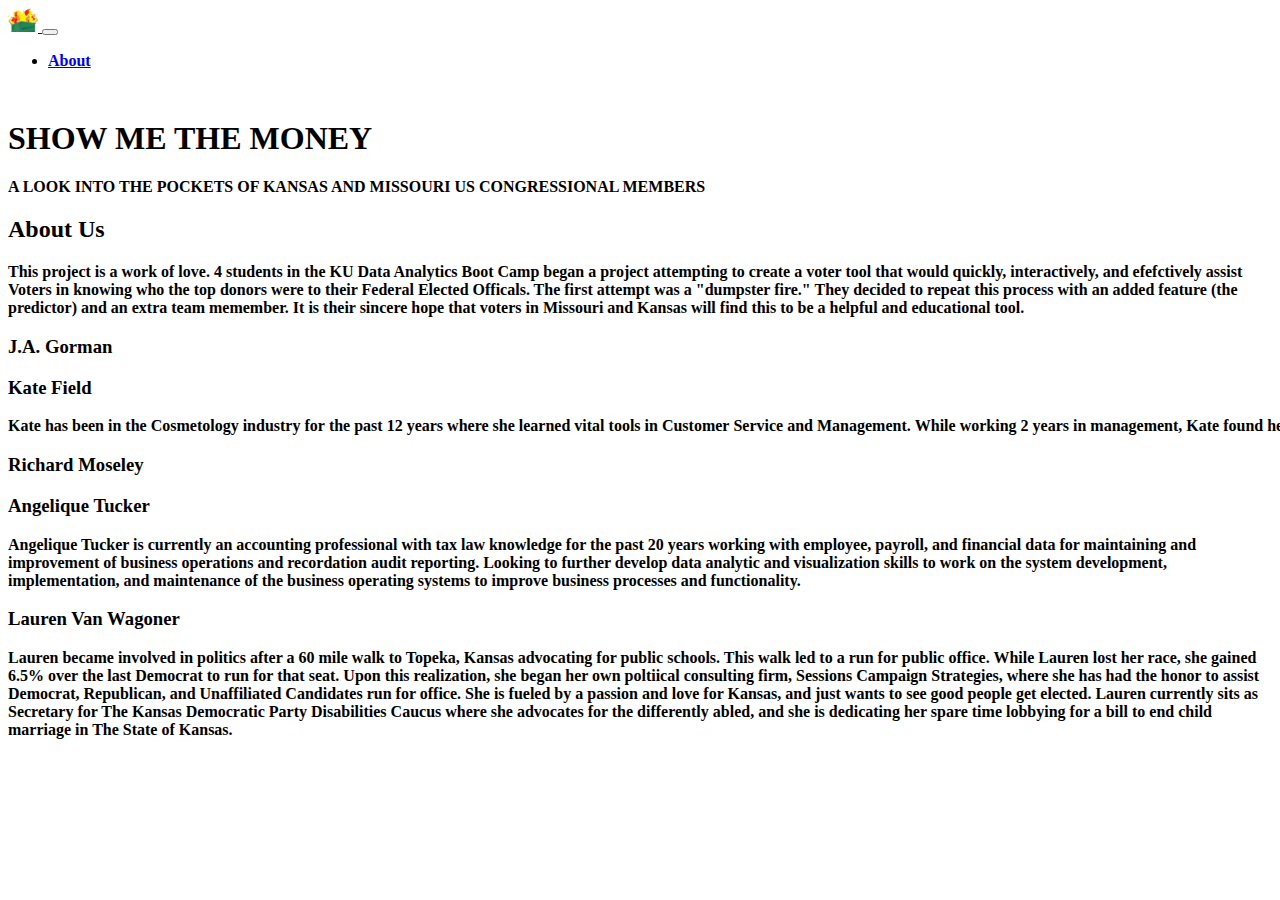
==== about.html @ cd2e0ce5 "Merge pull request #20 from jagorman/angtucker5-patch-1" ====
<!DOCTYPE html>
<html lang="en">

<head>
  <meta charset="UTF-8">
  <title>About Us</title>
  <link href="https://cdn.jsdelivr.net/npm/bootstrap@5.0.2/dist/css/bootstrap.min.css" rel="stylesheet"
    integrity="sha384-EVSTQN3/azprG1Anm3QDgpJLIm9Nao0Yz1ztcQTwFspd3yD65VohhpuuCOmLASjC" crossorigin="anonymous">
  <link rel="stylesheet" href="config/style.css">
</head>

<body class="container-fluid">
  <div class="row" id="header">
  
  <div class="background-color"></div> 
    <nav class="navbar navbar-expand-md navbar-dark fixed-top bg-dark">
      <a class="navbar-brand" href="https://github.com/jagorman/follow-the-money-2.0"> 
        <img src="assets/dumpsterfire.jpg" alt="" width="30" height="24">
      </a>
      <button class="navbar-toggler" type="button" data-toggle="collapse" data-target="#navbarCollapse"
        aria-controls="navbarCollapse" aria-expanded="false" aria-label="Toggle navigation">
        <span class="navbar-toggler-icon"></span>
      </button>
      <div class="collapse navbar-collapse" id="navbarCollapse">
        <ul class="navbar-nav mr-auto">
          <li class="nav-item active">
            <a class="nav-link" href="#"> <span class="sr-only">About</span></a>
          </li>
        </ul>
      </div>
    </nav>
  </div>
  <div class="row">
    <div class= "col-12">
    <div class="jumbotron jumbotron-fluid">
      <div class="container">
        <h1 class="display-4 input-position text-center">SHOW ME THE MONEY</h1>
        <p class="lead input-position text-center">A LOOK INTO THE POCKETS OF KANSAS AND MISSOURI US CONGRESSIONAL
          MEMBERS</p>
      </div>
    </div>
    </div>
  </div>

<script src="https://code.jquery.com/jquery-3.3.1.slim.min.js"
    integrity="sha384-q8i/X+965DzO0rT7abK41JStQIAqVgRVzpbzo5smXKp4YfRvH+8abtTE1Pi6jizo"
    crossorigin="anonymous"></script>
  <script src="https://cdnjs.cloudflare.com/ajax/libs/popper.js/1.14.7/umd/popper.min.js"
    integrity="sha384-UO2eT0CpHqdSJQ6hJty5KVphtPhzWj9WO1clHTMGa3JDZwrnQq4sF86dIHNDz0W1"
    crossorigin="anonymous"></script>
  <script src="https://stackpath.bootstrapcdn.com/bootstrap/4.3.1/js/bootstrap.min.js"
    integrity="sha384-JjSmVgyd0p3pXB1rRibZUAYoIIy6OrQ6VrjIEaFf/nJGzIxFDsf4x0xIM+B07jRM"
    crossorigin="anonymous"></script>
</body>
<h2>About Us</h2>
<p>This project is a work of love. 4 students in the KU Data Analytics Boot Camp began a project attempting to create a voter tool that would quickly, interactively, and efefctively assist Voters in knowing who the top donors were to their Federal Elected Officals. The first attempt was a "dumpster fire." They decided to repeat this process with an added feature (the predictor) and an extra team memember. It is their sincere hope that voters in Missouri and Kansas will find this to be a helpful and educational tool.</p>

<h3>J.A. Gorman</h3>
<p></p>
<h3>Kate Field</h3>
<p>Kate has been in the Cosmetology industry for the past 12 years where she learned vital tools in Customer Service and Management. While working 2 years in management, Kate found her passion for Data Analytics and decided to focus solely on pursuing school.</p>
<h3>Richard Moseley</h3>
<p></p>
<h3>Angelique Tucker</h3>
<p>Angelique Tucker is currently an accounting professional with tax law knowledge for the past 20 years working with employee, payroll, and financial data for maintaining and improvement of business operations and recordation audit reporting. Looking to further develop data analytic and visualization skills to work on the system development, implementation, and maintenance of the business operating systems to improve business processes and functionality. </p>
<h3>Lauren Van Wagoner</h3>
<p>Lauren became involved in politics after a 60 mile walk to Topeka, Kansas advocating for public schools. This walk led to a run for public office. While Lauren lost her race, she gained 6.5% over the last Democrat to run for that seat. Upon this realization, she began her own poltiical consulting firm, Sessions Campaign Strategies, where she has had the honor to assist Democrat, Republican, and Unaffiliated Candidates run for office. She is fueled by a passion and love for Kansas, and just wants to see good people get elected. Lauren currently sits as Secretary for The Kansas Democratic Party Disabilities Caucus where she advocates for the differently abled, and she is dedicating her spare time lobbying for a bill to end child marriage in The State of Kansas.</p>
</html>
</body>

</html>
---- config/style.css ----
* {
    box-sizing: border-box;
    font-family: georgia, serif;
    font-weight: bold;
  }

#header {
  
  margin-bottom: 50px;
  }


#index-header {
  color: #c0bfbe;
  font-weight: bold;
}  


#background {
  background-color: #b13019 ; 
  background-position:  center;
  background-repeat:  fill;
  position: center;
  top: 30;
  left: 30;
  width: 100%;
  height: 100%;
  }  

#navtext {
 color: #c0bfbe;
}

#th, td {
    font-size: 10px;
  }

img {
  max-width: 100%;
}

#footer {
  height: 50px;
}

#footer-content {
  text-align: right;
  color: #c0bfbe;
  height: 50px; 
  padding: 8px;
}
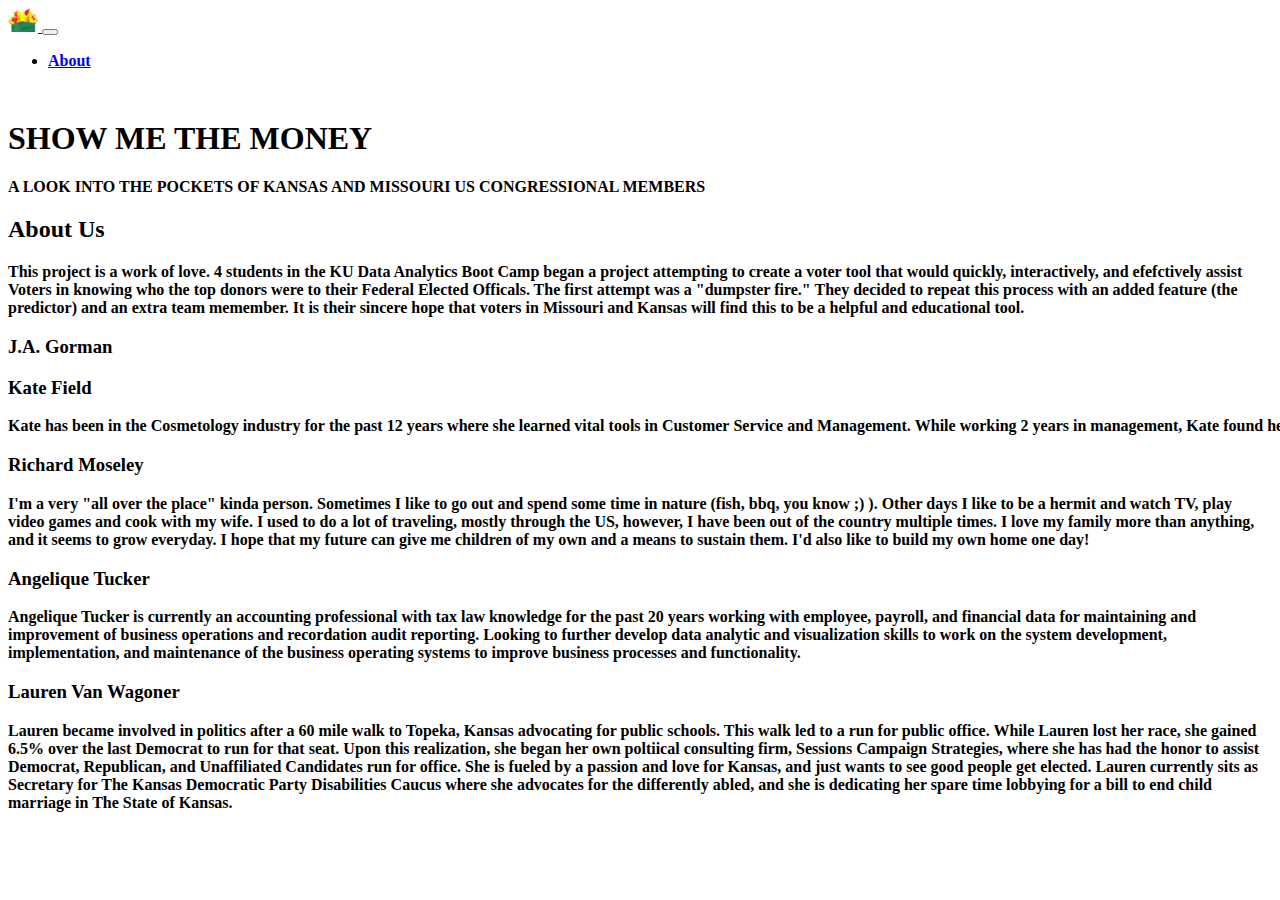
==== commit b4777b9c: "Merge pull request #21 from jagorman/kate2" ====
--- a/about.html
+++ b/about.html
@@ -60,7 +60,8 @@
 <h3>Kate Field</h3>
 <p>Kate has been in the Cosmetology industry for the past 12 years where she learned vital tools in Customer Service and Management. While working 2 years in management, Kate found her passion for Data Analytics and decided to focus solely on pursuing school.</p>
 <h3>Richard Moseley</h3>
-<p></p>
+<p>I'm a very "all over the place" kinda person. Sometimes I like to go out and spend some time in nature (fish, bbq, you know ;) ). Other days I like to be a hermit and watch TV, play video games and cook with my wife.
+  I used to do a lot of traveling, mostly through the US, however, I have been out of the country multiple times. I love my family more than anything, and it seems to grow everyday. I hope that my future can give me children of my own and a means to sustain them. I'd also like to build my own home one day!</p>
 <h3>Angelique Tucker</h3>
 <p>Angelique Tucker is currently an accounting professional with tax law knowledge for the past 20 years working with employee, payroll, and financial data for maintaining and improvement of business operations and recordation audit reporting. Looking to further develop data analytic and visualization skills to work on the system development, implementation, and maintenance of the business operating systems to improve business processes and functionality. </p>
 <h3>Lauren Van Wagoner</h3>
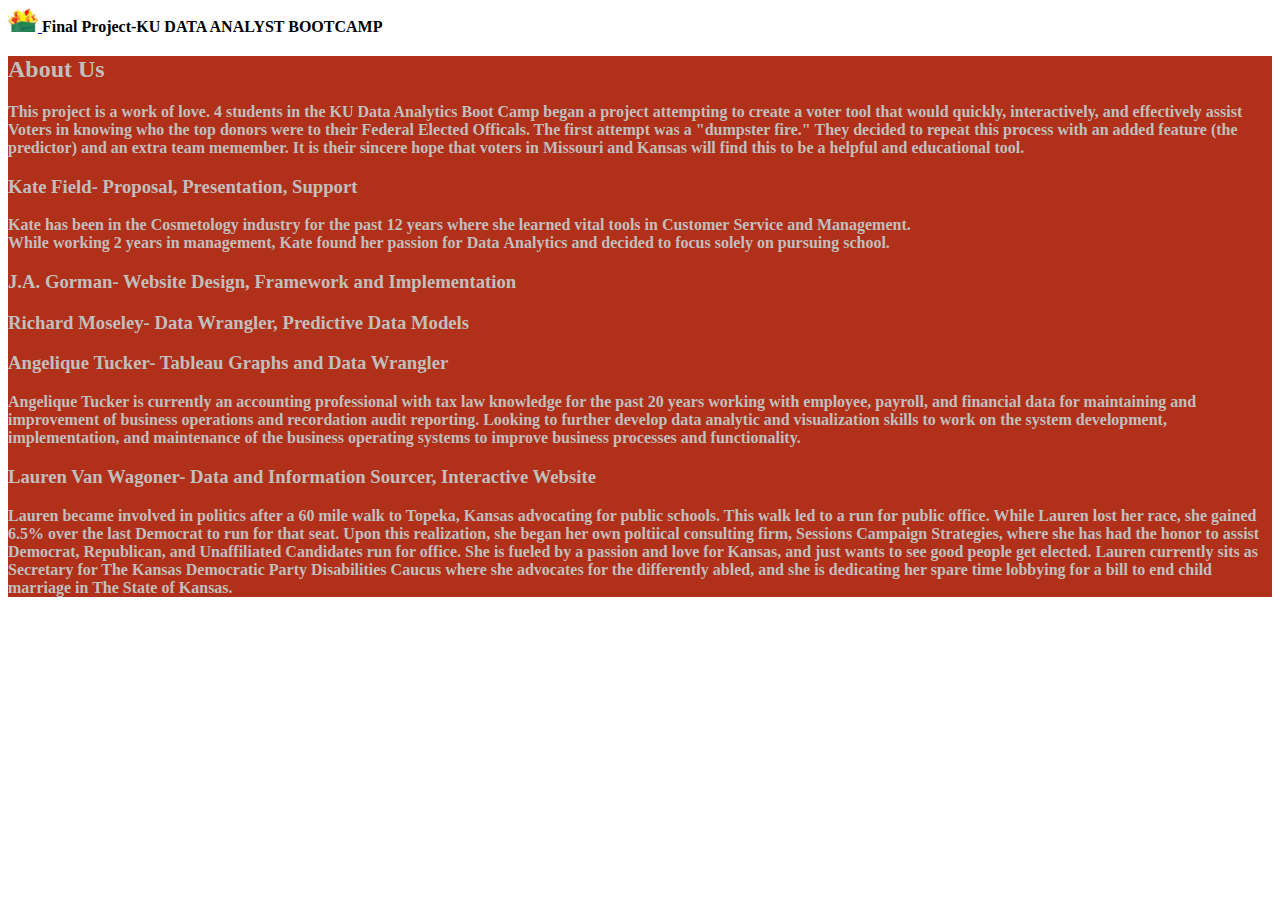
==== commit 81ced993: "updated about me fixed coding errors cleaned up code added test file" ====
--- a/about.html
+++ b/about.html
@@ -9,40 +9,69 @@
   <link rel="stylesheet" href="config/style.css">
 </head>
 
-<body class="container-fluid">
-  <div class="row" id="header">
-  
-  <div class="background-color"></div> 
-    <nav class="navbar navbar-expand-md navbar-dark fixed-top bg-dark">
-      <a class="navbar-brand" href="https://github.com/jagorman/follow-the-money-2.0"> 
+
+<body class="container-fixed">
+
+  <body class="container-fixed">
+    <nav class="navbar navbar-light bg-light justify-content-between">
+      <a class="navbar-brand" href="https://github.com/jagorman/follow-the-money-2.0">
         <img src="assets/dumpsterfire.jpg" alt="" width="30" height="24">
       </a>
-      <button class="navbar-toggler" type="button" data-toggle="collapse" data-target="#navbarCollapse"
-        aria-controls="navbarCollapse" aria-expanded="false" aria-label="Toggle navigation">
-        <span class="navbar-toggler-icon"></span>
-      </button>
-      <div class="collapse navbar-collapse" id="navbarCollapse">
-        <ul class="navbar-nav mr-auto">
-          <li class="nav-item active">
-            <a class="nav-link" href="#"> <span class="sr-only">About</span></a>
-          </li>
-        </ul>
+      <a class="navbar-brand">Final Project-KU DATA ANALYST BOOTCAMP</a>
+    </nav>
+  </body>
+
+  <body>
+    <div id="background">
+
+      <div id="body">
+        <h2>About Us</h2>
+        <p>This project is a work of love. 4 students in the KU Data Analytics Boot Camp began a project attempting to
+          create
+          a voter tool that would quickly, interactively, and effectively assist Voters in knowing who the top donors
+          were to their Federal Elected Officals.
+          The first attempt was a "dumpster fire." They decided to repeat this process with an added feature (the
+          predictor) and an extra team memember.
+          It is their sincere hope that voters in Missouri and Kansas will find this to be a helpful and educational
+          tool.
+        </p>
+
+
+        <h3>Kate Field- Proposal, Presentation, Support</h3>
+        <p>
+          Kate has been in the Cosmetology industry for the past 12 years where she learned vital tools in Customer Service and Management. 
+          While working 2 years in management, Kate found her passion for Data Analytics and decided to focus solely on pursuing school.
+        </p>
+
+        <h3>J.A. Gorman- Website Design, Framework and Implementation</h3>
+        <p> </p>
+
+
+        <h3>Richard Moseley- Data Wrangler, Predictive Data Models</h3>
+        <p></p>
+
+        <h3>Angelique Tucker- Tableau Graphs and Data Wrangler</h3>
+        <p>Angelique Tucker is currently an accounting professional with tax law knowledge for the past 20 years working
+          with employee, payroll, and financial data
+          for maintaining and improvement of business operations and recordation audit reporting. Looking to further
+          develop data analytic and visualization skills
+          to work on the system development, implementation, and maintenance of the business operating systems to
+          improve business processes and functionality. </p>
+
+        <h3>Lauren Van Wagoner- Data and Information Sourcer, Interactive Website</h3>
+        <p>Lauren became involved in politics after a 60 mile walk to Topeka, Kansas advocating for public schools. This
+          walk led to a run for public office.
+          While Lauren lost her race, she gained 6.5% over the last Democrat to run for that seat. Upon this
+          realization, she began her own poltiical consulting firm, Sessions Campaign Strategies,
+          where she has had the honor to assist Democrat, Republican, and Unaffiliated Candidates run for office. She is
+          fueled by a passion and love for Kansas,
+          and just wants to see good people get elected. Lauren currently sits as Secretary for The Kansas Democratic
+          Party Disabilities Caucus where she advocates for the differently abled,
+          and she is dedicating her spare time lobbying for a bill to end child marriage in The State of Kansas.</p>
+
       </div>
-    </nav>
-  </div>
-  <div class="row">
-    <div class= "col-12">
-    <div class="jumbotron jumbotron-fluid">
-      <div class="container">
-        <h1 class="display-4 input-position text-center">SHOW ME THE MONEY</h1>
-        <p class="lead input-position text-center">A LOOK INTO THE POCKETS OF KANSAS AND MISSOURI US CONGRESSIONAL
-          MEMBERS</p>
-      </div>
-    </div>
-    </div>
-  </div>
-
-<script src="https://code.jquery.com/jquery-3.3.1.slim.min.js"
+  </body>
+  <script src="https://code.jquery.com/jquery-3.3.1.slim.min.js"
     integrity="sha384-q8i/X+965DzO0rT7abK41JStQIAqVgRVzpbzo5smXKp4YfRvH+8abtTE1Pi6jizo"
     crossorigin="anonymous"></script>
   <script src="https://cdnjs.cloudflare.com/ajax/libs/popper.js/1.14.7/umd/popper.min.js"
@@ -51,22 +80,6 @@
   <script src="https://stackpath.bootstrapcdn.com/bootstrap/4.3.1/js/bootstrap.min.js"
     integrity="sha384-JjSmVgyd0p3pXB1rRibZUAYoIIy6OrQ6VrjIEaFf/nJGzIxFDsf4x0xIM+B07jRM"
     crossorigin="anonymous"></script>
-</body>
-<h2>About Us</h2>
-<p>This project is a work of love. 4 students in the KU Data Analytics Boot Camp began a project attempting to create a voter tool that would quickly, interactively, and efefctively assist Voters in knowing who the top donors were to their Federal Elected Officals. The first attempt was a "dumpster fire." They decided to repeat this process with an added feature (the predictor) and an extra team memember. It is their sincere hope that voters in Missouri and Kansas will find this to be a helpful and educational tool.</p>
 
-<h3>J.A. Gorman</h3>
-<p></p>
-<h3>Kate Field</h3>
-<p>Kate has been in the Cosmetology industry for the past 12 years where she learned vital tools in Customer Service and Management. While working 2 years in management, Kate found her passion for Data Analytics and decided to focus solely on pursuing school.</p>
-<h3>Richard Moseley</h3>
-<p>I'm a very "all over the place" kinda person. Sometimes I like to go out and spend some time in nature (fish, bbq, you know ;) ). Other days I like to be a hermit and watch TV, play video games and cook with my wife.
-  I used to do a lot of traveling, mostly through the US, however, I have been out of the country multiple times. I love my family more than anything, and it seems to grow everyday. I hope that my future can give me children of my own and a means to sustain them. I'd also like to build my own home one day!</p>
-<h3>Angelique Tucker</h3>
-<p>Angelique Tucker is currently an accounting professional with tax law knowledge for the past 20 years working with employee, payroll, and financial data for maintaining and improvement of business operations and recordation audit reporting. Looking to further develop data analytic and visualization skills to work on the system development, implementation, and maintenance of the business operating systems to improve business processes and functionality. </p>
-<h3>Lauren Van Wagoner</h3>
-<p>Lauren became involved in politics after a 60 mile walk to Topeka, Kansas advocating for public schools. This walk led to a run for public office. While Lauren lost her race, she gained 6.5% over the last Democrat to run for that seat. Upon this realization, she began her own poltiical consulting firm, Sessions Campaign Strategies, where she has had the honor to assist Democrat, Republican, and Unaffiliated Candidates run for office. She is fueled by a passion and love for Kansas, and just wants to see good people get elected. Lauren currently sits as Secretary for The Kansas Democratic Party Disabilities Caucus where she advocates for the differently abled, and she is dedicating her spare time lobbying for a bill to end child marriage in The State of Kansas.</p>
-</html>
-</body>
 
 </html>--- a/config/style.css
+++ b/config/style.css
@@ -13,18 +13,37 @@
 #index-header {
   color: #c0bfbe;
   font-weight: bold;
+  margin: 0;
+  padding: 0;
+}  
+#index-header2 {
+  color: #c0bfbe;
+  font-size: small;
+  font-weight: bold;
+  margin: 0;
+  padding: 0;
 }  
 
+#card {
+  color:#1d181b;
+  font-size: small;
+  font-weight: bold;
+  margin: 0;
+  padding: 0;
+}
 
+#body {
+  color:#c0bfbe
+}
 #background {
   background-color: #b13019 ; 
   background-position:  center;
-  background-repeat:  fill;
+  background-repeat: repeat;
   position: center;
   top: 30;
   left: 30;
-  width: 100%;
-  height: 100%;
+  width: auto;
+  height: auto;
   }  
 
 #navtext {
@@ -48,4 +67,4 @@
   color: #c0bfbe;
   height: 50px; 
   padding: 8px;
-}+}
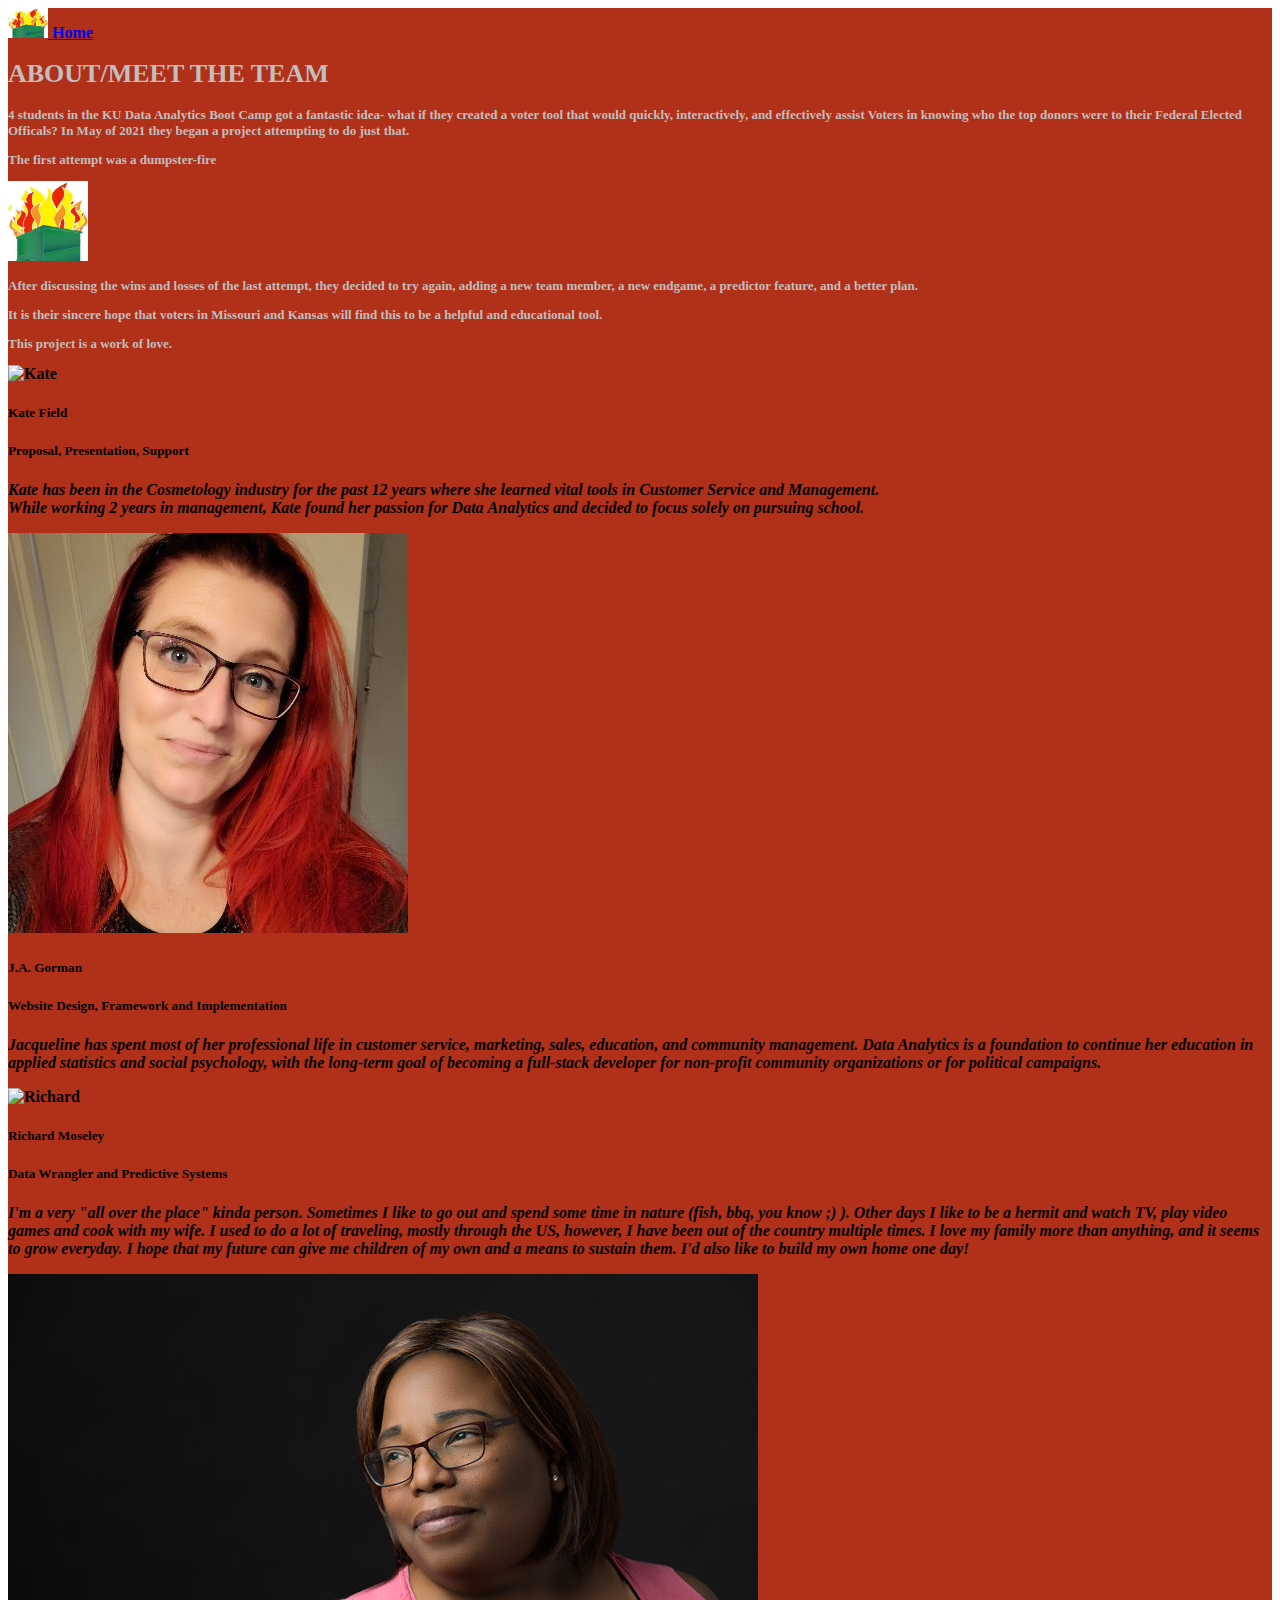
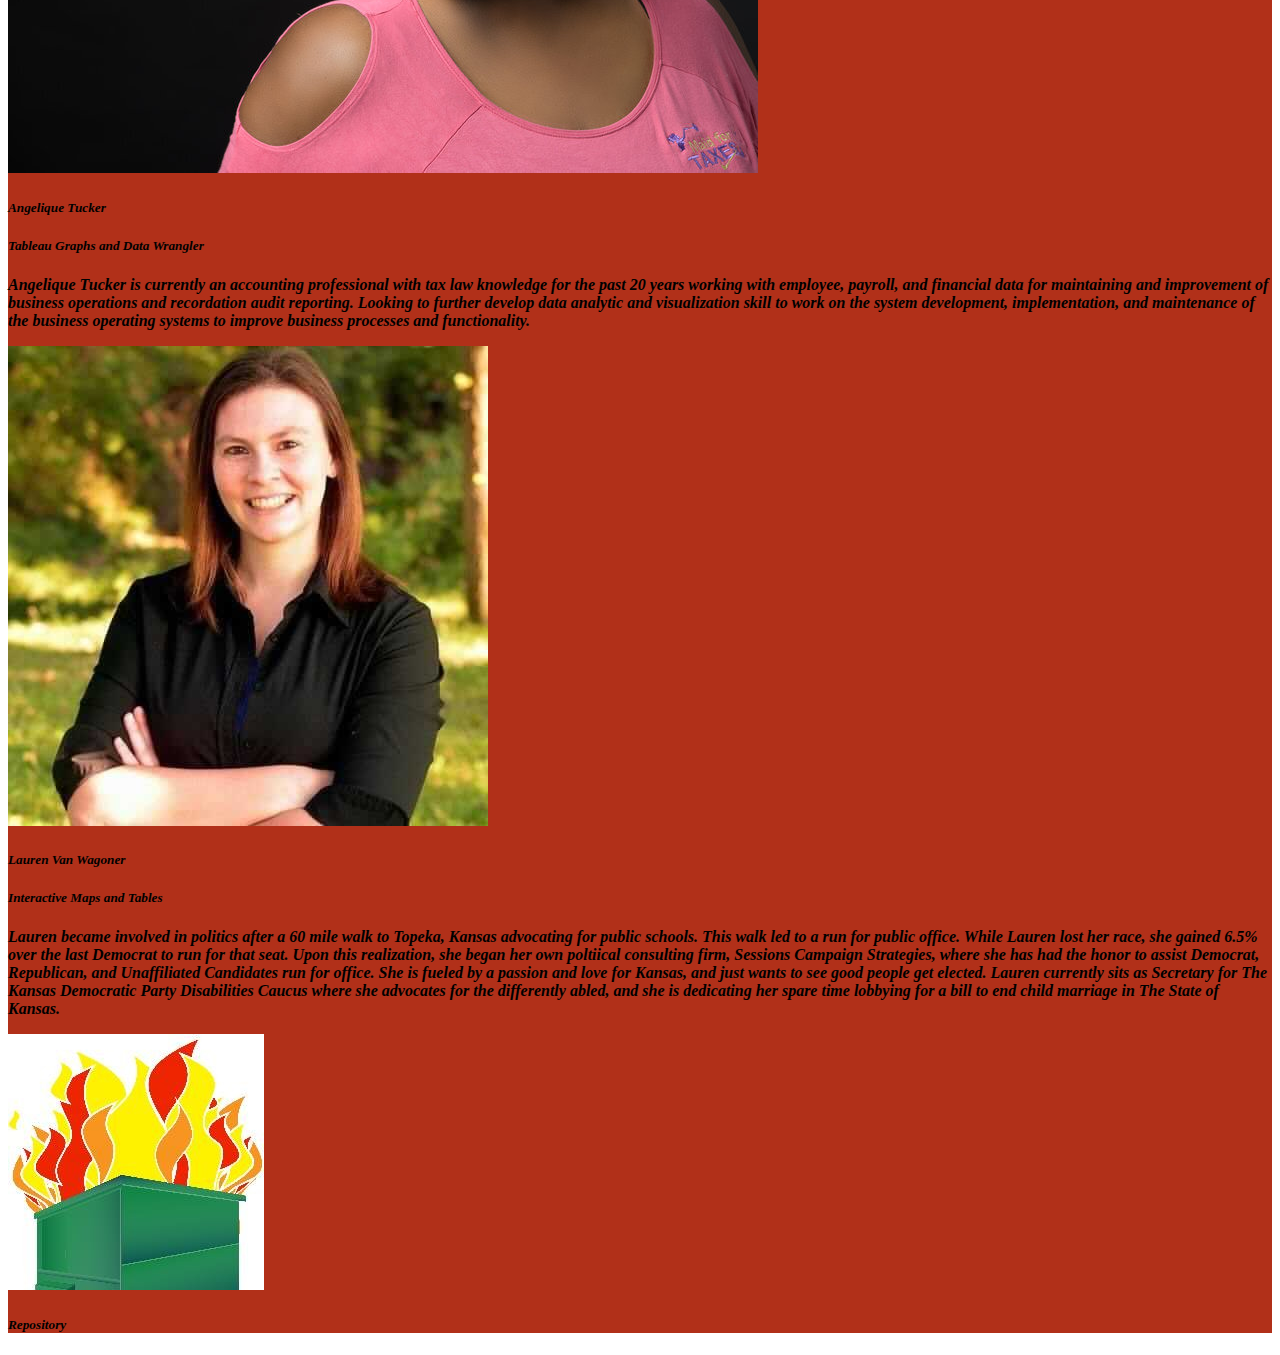
==== commit 970b7a17: "added links and info" ====
--- a/about.html
+++ b/about.html
@@ -2,84 +2,142 @@
 <html lang="en">
 
 <head>
-  <meta charset="UTF-8">
-  <title>About Us</title>
-  <link href="https://cdn.jsdelivr.net/npm/bootstrap@5.0.2/dist/css/bootstrap.min.css" rel="stylesheet"
-    integrity="sha384-EVSTQN3/azprG1Anm3QDgpJLIm9Nao0Yz1ztcQTwFspd3yD65VohhpuuCOmLASjC" crossorigin="anonymous">
-  <link rel="stylesheet" href="config/style.css">
+    <meta charset="UTF-8">
+    <title>About Us</title>
+    <link href="https://cdn.jsdelivr.net/npm/bootstrap@5.0.2/dist/css/bootstrap.min.css" rel="stylesheet"
+        integrity="sha384-EVSTQN3/azprG1Anm3QDgpJLIm9Nao0Yz1ztcQTwFspd3yD65VohhpuuCOmLASjC" crossorigin="anonymous">
+    <link rel="stylesheet" href="config/style.css">
+    <script src="https://cdn.jsdelivr.net/npm/bootstrap@5.0.2/dist/js/bootstrap.bundle.min.js"
+        integrity="sha384-MrcW6ZMFYlzcLA8Nl+NtUVF0sA7MsXsP1UyJoMp4YLEuNSfAP+JcXn/tWtIaxVXM"
+        crossorigin="anonymous"></script>
 </head>
 
+<div id="background">
 
-<body class="container-fixed">
-
-  <body class="container-fixed">
-    <nav class="navbar navbar-light bg-light justify-content-between">
-      <a class="navbar-brand" href="https://github.com/jagorman/follow-the-money-2.0">
-        <img src="assets/dumpsterfire.jpg" alt="" width="30" height="24">
-      </a>
-      <a class="navbar-brand">Final Project-KU DATA ANALYST BOOTCAMP</a>
-    </nav>
-  </body>
-
-  <body>
-    <div id="background">
-
-      <div id="body">
-        <h2>About Us</h2>
-        <p>This project is a work of love. 4 students in the KU Data Analytics Boot Camp began a project attempting to
-          create
-          a voter tool that would quickly, interactively, and effectively assist Voters in knowing who the top donors
-          were to their Federal Elected Officals.
-          The first attempt was a "dumpster fire." They decided to repeat this process with an added feature (the
-          predictor) and an extra team memember.
-          It is their sincere hope that voters in Missouri and Kansas will find this to be a helpful and educational
-          tool.
-        </p>
+    <body class="container-fixed">
 
 
-        <h3>Kate Field- Proposal, Presentation, Support</h3>
-        <p>
-          Kate has been in the Cosmetology industry for the past 12 years where she learned vital tools in Customer Service and Management. 
-          While working 2 years in management, Kate found her passion for Data Analytics and decided to focus solely on pursuing school.
-        </p>
+        <body class="container-fixed">
+            <nav class="navbar navbar-light bg-light justify-content-between">
+                <a class="navbar-brand" href="https://github.com/jagorman/follow-the-money-2.0">
+                    <img src="assets/dumpsterfire.jpg" alt="" width="40" height="30">
+                </a>
 
-        <h3>J.A. Gorman- Website Design, Framework and Implementation</h3>
-        <p> </p>
+                <a class="navbar-brand" href="index.html">Home</a>
+            </nav>
+            <div id="index-header2" class="p-1 text-center bg-DARK">
+                <h1 class="mb-3">ABOUT/MEET THE TEAM</h1>
+                <p> 4 students in the KU Data Analytics Boot Camp got a fantastic idea- what if they created a voter
+                    tool that would quickly, interactively, and effectively assist Voters in knowing who the top donors
+                    were to their Federal Elected Officals? In May of 2021 they began a project attempting to do just
+                    that. </p>
+                <p>The first attempt was a dumpster-fire</p>
+                <p> <a class="navbar-brand" href="https://github.com/jagorman/Follow-the-Money">
+                        <img src="assets/dumpsterfire.jpg" alt="" width="80" height="80">
+                    </a></p>
+                <p>After discussing the wins and losses of the last attempt, they decided to try again, adding a new
+                    team member, a new endgame, a predictor feature, and a better plan.</p>
+
+                <p>It is their sincere hope that voters in Missouri and Kansas will find this to be a helpful and
+                    educational
+                    tool.
+                </p>
+                <p>This project is a work of love.</p>
+            </div>
 
 
-        <h3>Richard Moseley- Data Wrangler, Predictive Data Models</h3>
-        <p></p>
+        </body>
 
-        <h3>Angelique Tucker- Tableau Graphs and Data Wrangler</h3>
-        <p>Angelique Tucker is currently an accounting professional with tax law knowledge for the past 20 years working
-          with employee, payroll, and financial data
-          for maintaining and improvement of business operations and recordation audit reporting. Looking to further
-          develop data analytic and visualization skills
-          to work on the system development, implementation, and maintenance of the business operating systems to
-          improve business processes and functionality. </p>
+        <body>
+            <div class="card-group">
+                <div class="card">
+                    <img class="card-img-top" src="..." alt="Kate">
+                    <div class="card-body">
+                        <h5 class="card-title text-center"><strong>Kate Field</strong></h5>
+                        <h5 class="card-title text-center"><strong>Proposal, Presentation, Support</strong></h5>
+                        <p class="card-text">
+                            <em>Kate has been in the Cosmetology industry for the past 12 years where she learned vital tools in Customer Service and Management. 
+                                While working 2 years in management, Kate found her passion for Data Analytics and decided to focus solely on pursuing school.</em>
+                        </p>
 
-        <h3>Lauren Van Wagoner- Data and Information Sourcer, Interactive Website</h3>
-        <p>Lauren became involved in politics after a 60 mile walk to Topeka, Kansas advocating for public schools. This
-          walk led to a run for public office.
-          While Lauren lost her race, she gained 6.5% over the last Democrat to run for that seat. Upon this
-          realization, she began her own poltiical consulting firm, Sessions Campaign Strategies,
-          where she has had the honor to assist Democrat, Republican, and Unaffiliated Candidates run for office. She is
-          fueled by a passion and love for Kansas,
-          and just wants to see good people get elected. Lauren currently sits as Secretary for The Kansas Democratic
-          Party Disabilities Caucus where she advocates for the differently abled,
-          and she is dedicating her spare time lobbying for a bill to end child marriage in The State of Kansas.</p>
+                    </div>
+                </div>
+                <div class="card">
+                    <img class="card-img-top" src="assets/jagorman.jpg" alt="Jacquie">
+                    <div class="card-body">
+                        <h5 class="card-title text-center"><strong> J.A. Gorman</strong></h5>
+                        <h5 class="card-title text-center"><strong> Website Design, Framework and
+                                Implementation</strong></h5>
+                        <p class="card-text"><em>Jacqueline has spent most of her professional life in customer service,
+                                marketing, sales, education, and
+                                community management.
+                                Data Analytics is a foundation to continue her education in applied statistics and
+                                social psychology, with the
+                                long-term goal of becoming a full-stack developer for
+                                non-profit community organizations or for political campaigns.</em></p>
 
-      </div>
-  </body>
-  <script src="https://code.jquery.com/jquery-3.3.1.slim.min.js"
-    integrity="sha384-q8i/X+965DzO0rT7abK41JStQIAqVgRVzpbzo5smXKp4YfRvH+8abtTE1Pi6jizo"
-    crossorigin="anonymous"></script>
-  <script src="https://cdnjs.cloudflare.com/ajax/libs/popper.js/1.14.7/umd/popper.min.js"
-    integrity="sha384-UO2eT0CpHqdSJQ6hJty5KVphtPhzWj9WO1clHTMGa3JDZwrnQq4sF86dIHNDz0W1"
-    crossorigin="anonymous"></script>
-  <script src="https://stackpath.bootstrapcdn.com/bootstrap/4.3.1/js/bootstrap.min.js"
-    integrity="sha384-JjSmVgyd0p3pXB1rRibZUAYoIIy6OrQ6VrjIEaFf/nJGzIxFDsf4x0xIM+B07jRM"
-    crossorigin="anonymous"></script>
+                    </div>
+                </div>
+                <div class="card">
+                    <img class="card-img-top" src="..." alt="Richard">
+                    <div class="card-body">
+                        <h5 class="card-title text-center"><strong>Richard Moseley</strong></h5>
+                        <h5 class="card-title text-center"><strong>Data Wrangler and Predictive Systems</strong></h5>
+                        <p class="card-text"><em>I'm a very "all over the place" kinda person. Sometimes I like to go
+                                out and spend some time in nature (fish, bbq, you know ;) ). Other days I like to be a
+                                hermit and watch TV, play video games and cook with my wife.
+                                I used to do a lot of traveling, mostly through the US, however, I have been out of the
+                                country multiple times. I love my family more than anything, and it seems to grow
+                                everyday. I hope that my future can give me children of my own and a means to sustain
+                                them. I'd also like to build my own home one day!</p>
+
+                    </div>
+                </div>
+            </div>
+            <div class="card-group">
+                <div class="card">
+                    <img class="card-img-top" src="assets/atucker.jpg" alt="Angel">
+                    <div class="card-body">
+                        <h5 class="card-title text-center"><strong>Angelique Tucker</strong></h5>
+                        <h5 class="card-title text-center"><strong> Tableau Graphs and Data Wrangler</strong></h5>
+                        <p class="card-text"><em>Angelique Tucker is currently an accounting professional with tax law
+                                knowledge for the past 20 years working
+                                with employee, payroll, and financial data for maintaining and improvement of business
+                                operations and recordation audit reporting. Looking to further
+                                develop data analytic and visualization skill to work on the system development,
+                                implementation, and maintenance of the business operating systems to
+                                improve business processes and functionality.</em></p>
+
+                    </div>
+                </div>
+                <div class="card">
+                    <img class="card-img-top" src="assets/lvwagoner.jpg" alt="Lauren">
+                    <div class="card-body">
+                        <h5 class="card-title text-center"><strong>Lauren Van Wagoner</strong></h5>
+                        <h5 class="card-title text-center"><strong> Interactive Maps and Tables</strong></h5>
+                        <p class="card-text"><em>Lauren became involved in politics after a 60 mile walk to Topeka,
+                                Kansas advocating for public schools. This walk led to a run for public office. While
+                                Lauren lost her race, she gained 6.5% over the last Democrat to run for that seat. Upon
+                                this realization, she began her own poltiical consulting firm, Sessions Campaign
+                                Strategies, where she has had the honor to assist Democrat, Republican, and Unaffiliated
+                                Candidates run for office. She is fueled by a passion and love for Kansas, and just
+                                wants to see good people get elected. Lauren currently sits as Secretary for The Kansas
+                                Democratic Party Disabilities Caucus where she advocates for the differently abled, and
+                                she is dedicating her spare time lobbying for a bill to end child marriage in The State
+                                of Kansas.</em></p>
+
+                    </div>
+                </div>
+                <div class="card">
+                    <img class="card-img-top" src="assets/dumpsterfire.jpg" alt="Repository">
+                    <div class="card-body">
+                        <h5 class="card-title text-center"><strong>Repository</strong></h5>
 
 
+
+                    </div>
+                </div>
+            </div>
+        </body>
+
 </html>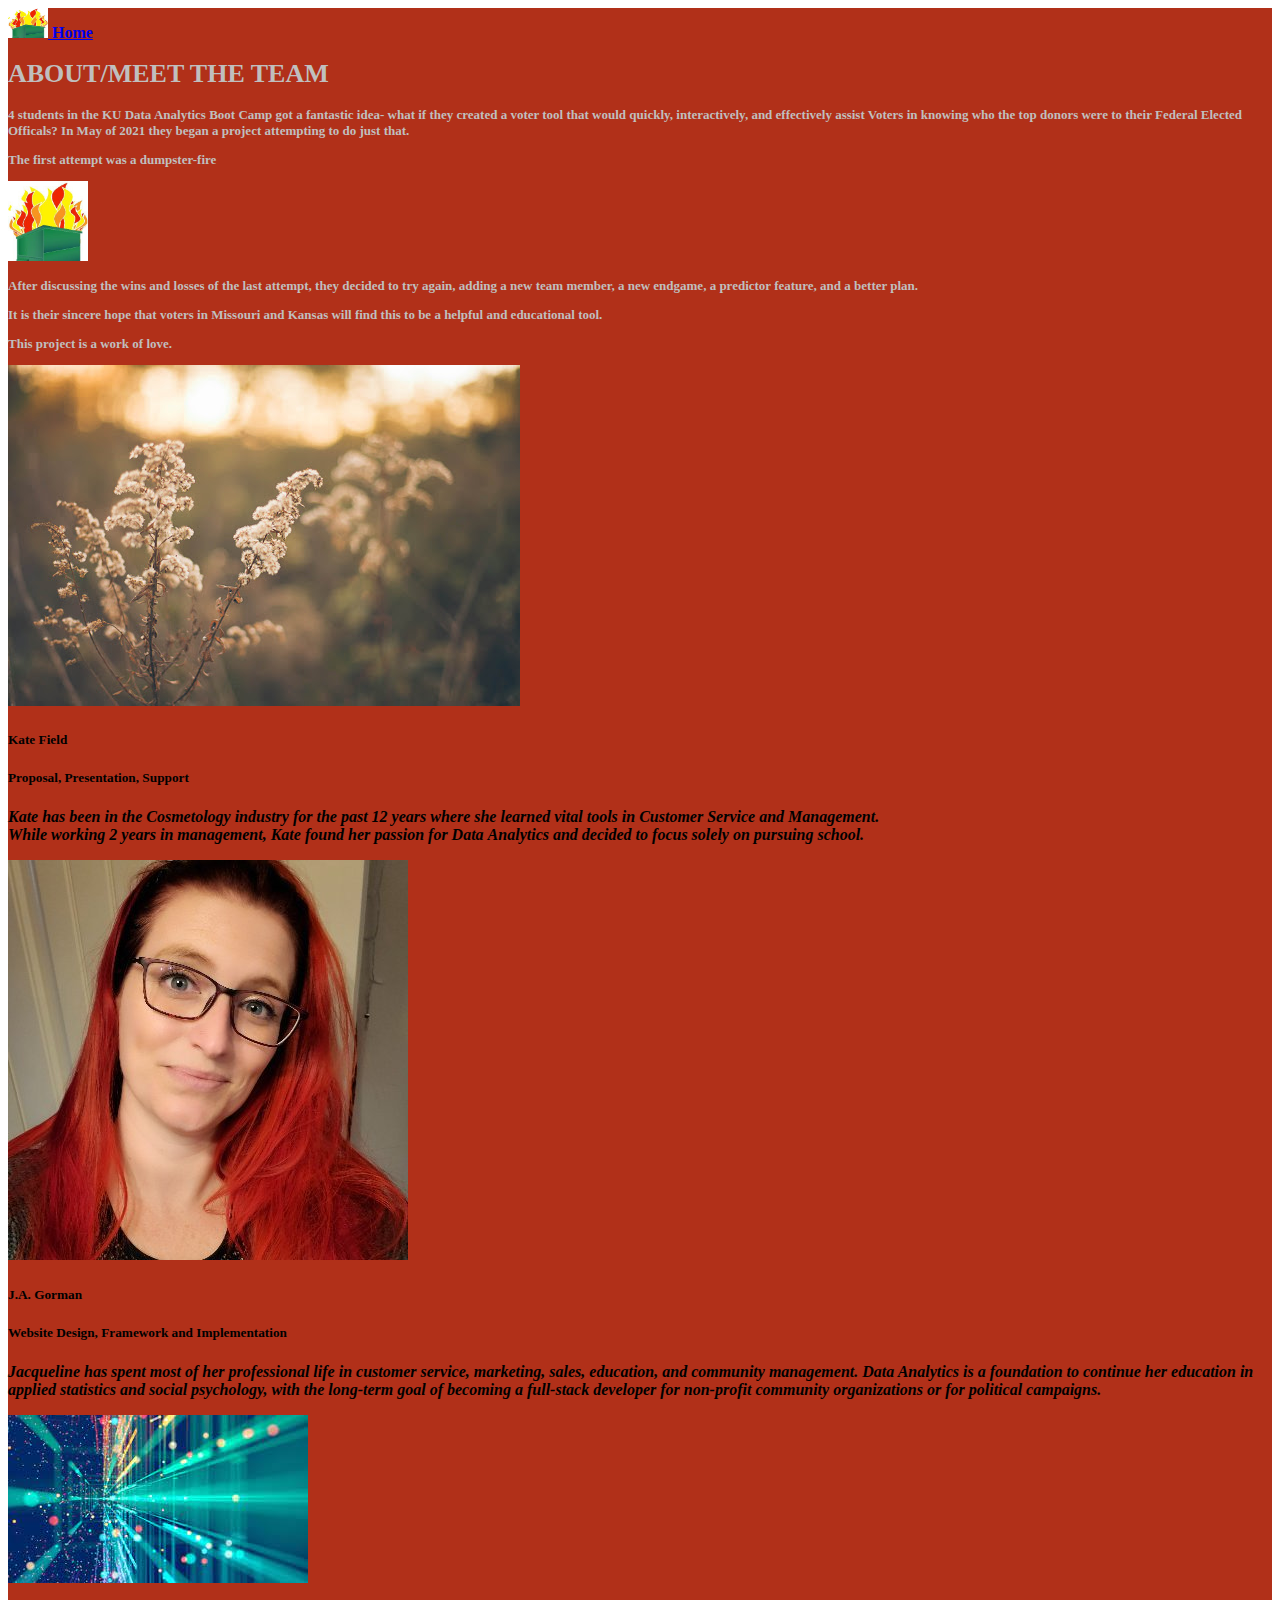
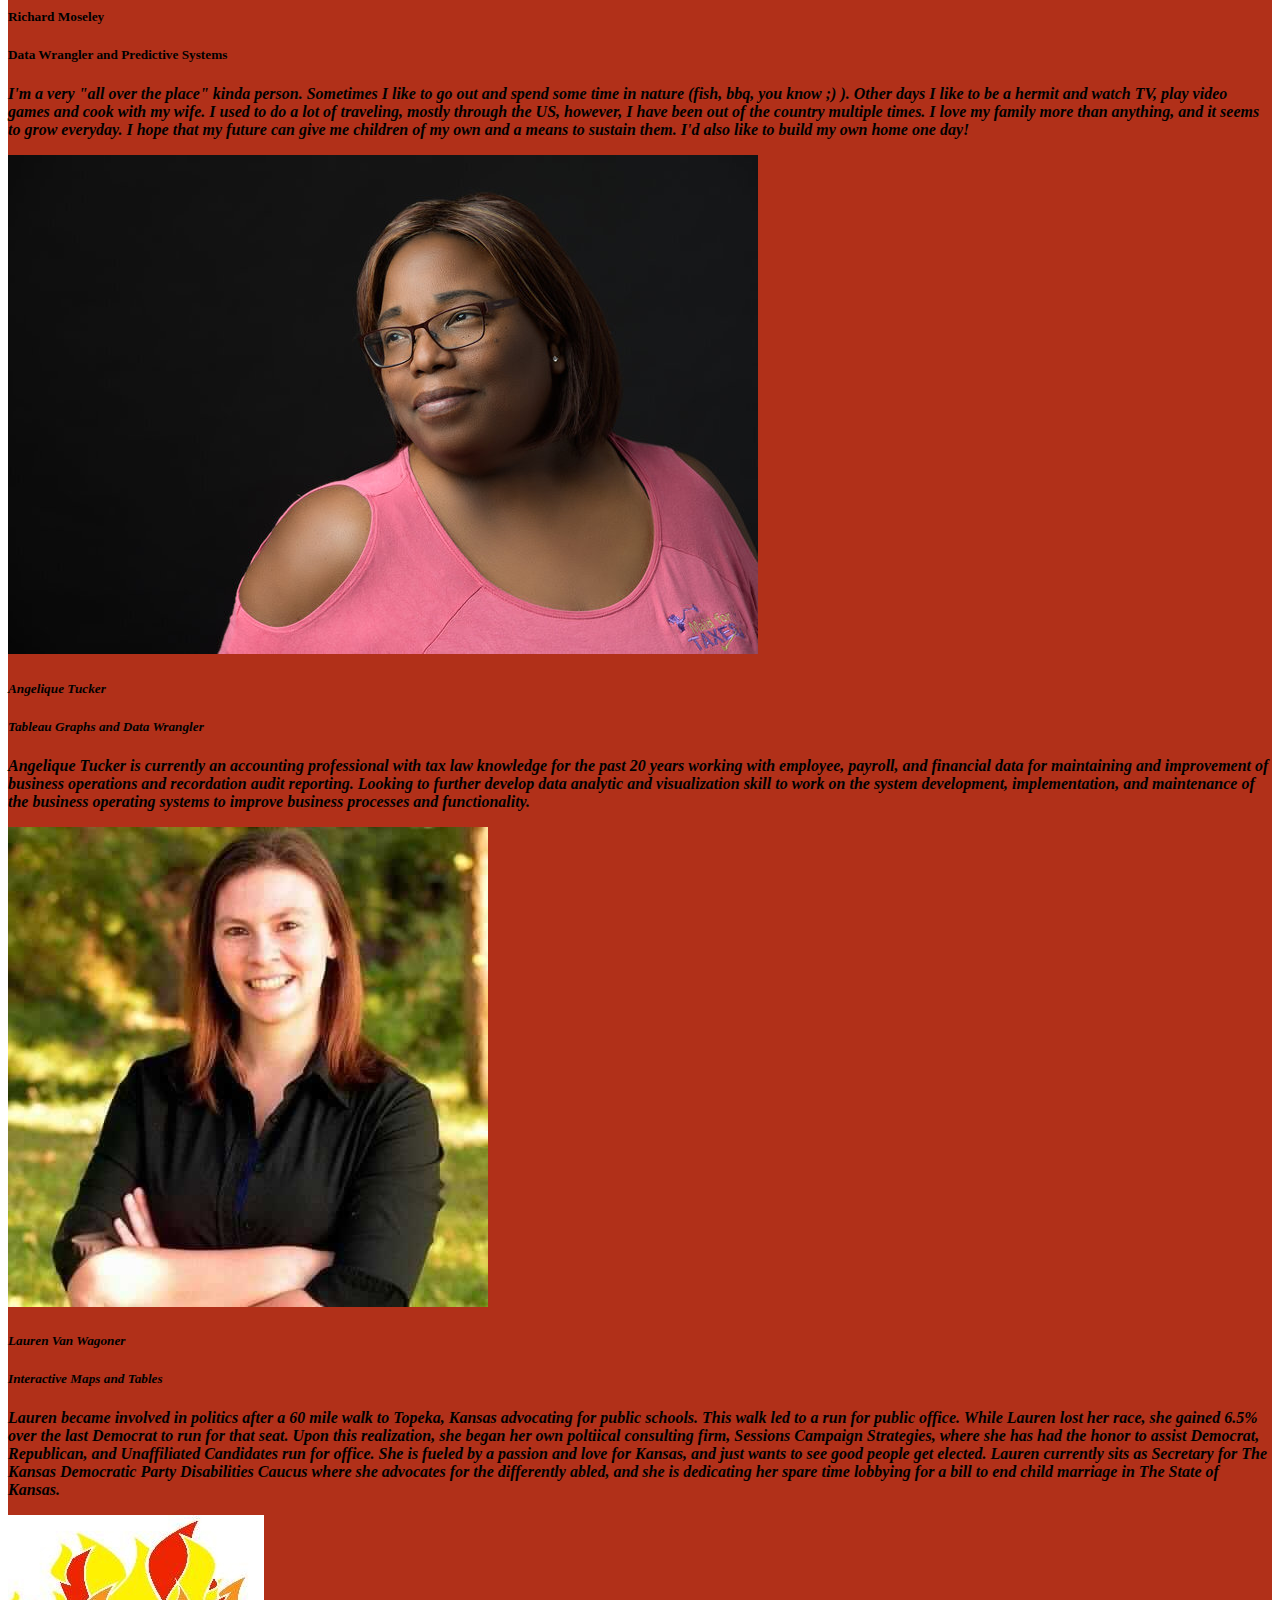
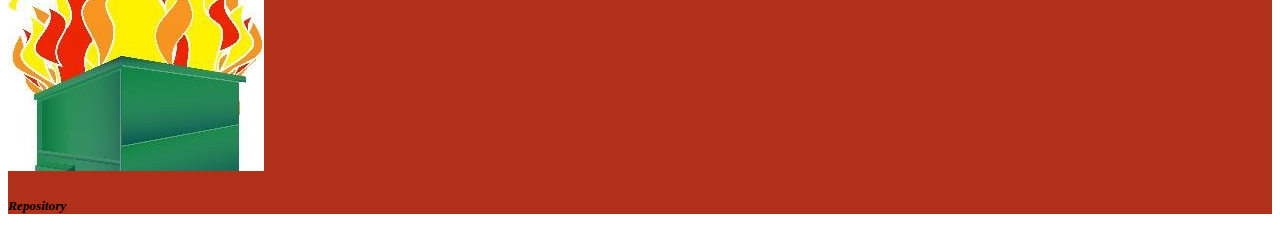
==== commit e4994094: "final edits" ====
--- a/about.html
+++ b/about.html
@@ -51,7 +51,7 @@
         <body>
             <div class="card-group">
                 <div class="card">
-                    <img class="card-img-top" src="..." alt="Kate">
+                    <img class="card-img-top" src="assets/flowers.jpg" alt="Kate">
                     <div class="card-body">
                         <h5 class="card-title text-center"><strong>Kate Field</strong></h5>
                         <h5 class="card-title text-center"><strong>Proposal, Presentation, Support</strong></h5>
@@ -79,7 +79,7 @@
                     </div>
                 </div>
                 <div class="card">
-                    <img class="card-img-top" src="..." alt="Richard">
+                    <img class="card-img-top" src="assets/computer.jfif" alt="Richard">
                     <div class="card-body">
                         <h5 class="card-title text-center"><strong>Richard Moseley</strong></h5>
                         <h5 class="card-title text-center"><strong>Data Wrangler and Predictive Systems</strong></h5>
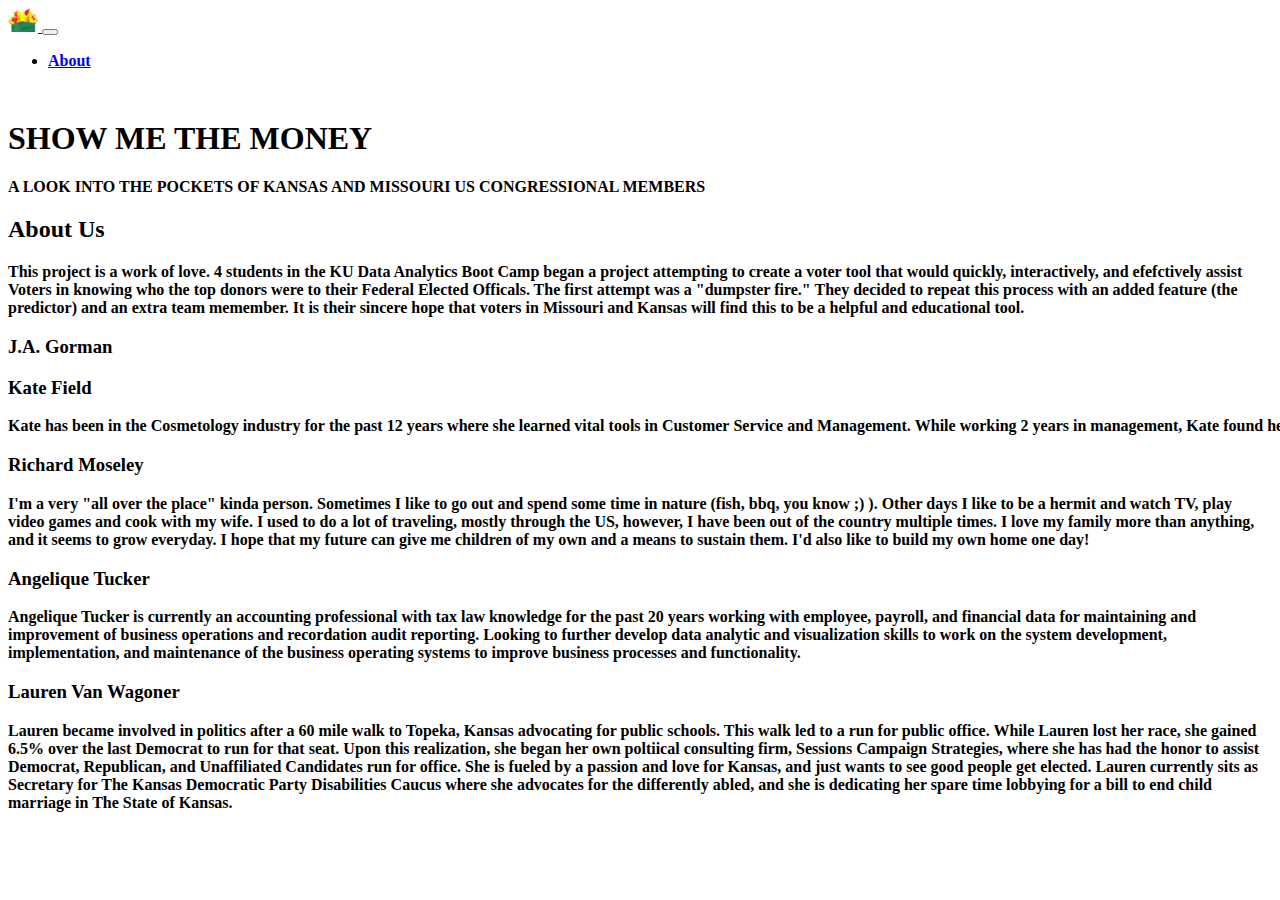
==== commit 3653a585: "Merge branch 'main' into Lauren3" ====
--- a/about.html
+++ b/about.html
@@ -2,142 +2,71 @@
 <html lang="en">
 
 <head>
-    <meta charset="UTF-8">
-    <title>About Us</title>
-    <link href="https://cdn.jsdelivr.net/npm/bootstrap@5.0.2/dist/css/bootstrap.min.css" rel="stylesheet"
-        integrity="sha384-EVSTQN3/azprG1Anm3QDgpJLIm9Nao0Yz1ztcQTwFspd3yD65VohhpuuCOmLASjC" crossorigin="anonymous">
-    <link rel="stylesheet" href="config/style.css">
-    <script src="https://cdn.jsdelivr.net/npm/bootstrap@5.0.2/dist/js/bootstrap.bundle.min.js"
-        integrity="sha384-MrcW6ZMFYlzcLA8Nl+NtUVF0sA7MsXsP1UyJoMp4YLEuNSfAP+JcXn/tWtIaxVXM"
-        crossorigin="anonymous"></script>
+  <meta charset="UTF-8">
+  <title>About Us</title>
+  <link href="https://cdn.jsdelivr.net/npm/bootstrap@5.0.2/dist/css/bootstrap.min.css" rel="stylesheet"
+    integrity="sha384-EVSTQN3/azprG1Anm3QDgpJLIm9Nao0Yz1ztcQTwFspd3yD65VohhpuuCOmLASjC" crossorigin="anonymous">
+  <link rel="stylesheet" href="config/style.css">
 </head>
 
-<div id="background">
+<body class="container-fluid">
+  <div class="row" id="header">
+  
+  <div class="background-color"></div> 
+    <nav class="navbar navbar-expand-md navbar-dark fixed-top bg-dark">
+      <a class="navbar-brand" href="https://github.com/jagorman/follow-the-money-2.0"> 
+        <img src="assets/dumpsterfire.jpg" alt="" width="30" height="24">
+      </a>
+      <button class="navbar-toggler" type="button" data-toggle="collapse" data-target="#navbarCollapse"
+        aria-controls="navbarCollapse" aria-expanded="false" aria-label="Toggle navigation">
+        <span class="navbar-toggler-icon"></span>
+      </button>
+      <div class="collapse navbar-collapse" id="navbarCollapse">
+        <ul class="navbar-nav mr-auto">
+          <li class="nav-item active">
+            <a class="nav-link" href="#"> <span class="sr-only">About</span></a>
+          </li>
+        </ul>
+      </div>
+    </nav>
+  </div>
+  <div class="row">
+    <div class= "col-12">
+    <div class="jumbotron jumbotron-fluid">
+      <div class="container">
+        <h1 class="display-4 input-position text-center">SHOW ME THE MONEY</h1>
+        <p class="lead input-position text-center">A LOOK INTO THE POCKETS OF KANSAS AND MISSOURI US CONGRESSIONAL
+          MEMBERS</p>
+      </div>
+    </div>
+    </div>
+  </div>
 
-    <body class="container-fixed">
+<script src="https://code.jquery.com/jquery-3.3.1.slim.min.js"
+    integrity="sha384-q8i/X+965DzO0rT7abK41JStQIAqVgRVzpbzo5smXKp4YfRvH+8abtTE1Pi6jizo"
+    crossorigin="anonymous"></script>
+  <script src="https://cdnjs.cloudflare.com/ajax/libs/popper.js/1.14.7/umd/popper.min.js"
+    integrity="sha384-UO2eT0CpHqdSJQ6hJty5KVphtPhzWj9WO1clHTMGa3JDZwrnQq4sF86dIHNDz0W1"
+    crossorigin="anonymous"></script>
+  <script src="https://stackpath.bootstrapcdn.com/bootstrap/4.3.1/js/bootstrap.min.js"
+    integrity="sha384-JjSmVgyd0p3pXB1rRibZUAYoIIy6OrQ6VrjIEaFf/nJGzIxFDsf4x0xIM+B07jRM"
+    crossorigin="anonymous"></script>
+</body>
+<h2>About Us</h2>
+<p>This project is a work of love. 4 students in the KU Data Analytics Boot Camp began a project attempting to create a voter tool that would quickly, interactively, and efefctively assist Voters in knowing who the top donors were to their Federal Elected Officals. The first attempt was a "dumpster fire." They decided to repeat this process with an added feature (the predictor) and an extra team memember. It is their sincere hope that voters in Missouri and Kansas will find this to be a helpful and educational tool.</p>
 
-
-        <body class="container-fixed">
-            <nav class="navbar navbar-light bg-light justify-content-between">
-                <a class="navbar-brand" href="https://github.com/jagorman/follow-the-money-2.0">
-                    <img src="assets/dumpsterfire.jpg" alt="" width="40" height="30">
-                </a>
-
-                <a class="navbar-brand" href="index.html">Home</a>
-            </nav>
-            <div id="index-header2" class="p-1 text-center bg-DARK">
-                <h1 class="mb-3">ABOUT/MEET THE TEAM</h1>
-                <p> 4 students in the KU Data Analytics Boot Camp got a fantastic idea- what if they created a voter
-                    tool that would quickly, interactively, and effectively assist Voters in knowing who the top donors
-                    were to their Federal Elected Officals? In May of 2021 they began a project attempting to do just
-                    that. </p>
-                <p>The first attempt was a dumpster-fire</p>
-                <p> <a class="navbar-brand" href="https://github.com/jagorman/Follow-the-Money">
-                        <img src="assets/dumpsterfire.jpg" alt="" width="80" height="80">
-                    </a></p>
-                <p>After discussing the wins and losses of the last attempt, they decided to try again, adding a new
-                    team member, a new endgame, a predictor feature, and a better plan.</p>
-
-                <p>It is their sincere hope that voters in Missouri and Kansas will find this to be a helpful and
-                    educational
-                    tool.
-                </p>
-                <p>This project is a work of love.</p>
-            </div>
-
-
-        </body>
-
-        <body>
-            <div class="card-group">
-                <div class="card">
-                    <img class="card-img-top" src="assets/flowers.jpg" alt="Kate">
-                    <div class="card-body">
-                        <h5 class="card-title text-center"><strong>Kate Field</strong></h5>
-                        <h5 class="card-title text-center"><strong>Proposal, Presentation, Support</strong></h5>
-                        <p class="card-text">
-                            <em>Kate has been in the Cosmetology industry for the past 12 years where she learned vital tools in Customer Service and Management. 
-                                While working 2 years in management, Kate found her passion for Data Analytics and decided to focus solely on pursuing school.</em>
-                        </p>
-
-                    </div>
-                </div>
-                <div class="card">
-                    <img class="card-img-top" src="assets/jagorman.jpg" alt="Jacquie">
-                    <div class="card-body">
-                        <h5 class="card-title text-center"><strong> J.A. Gorman</strong></h5>
-                        <h5 class="card-title text-center"><strong> Website Design, Framework and
-                                Implementation</strong></h5>
-                        <p class="card-text"><em>Jacqueline has spent most of her professional life in customer service,
-                                marketing, sales, education, and
-                                community management.
-                                Data Analytics is a foundation to continue her education in applied statistics and
-                                social psychology, with the
-                                long-term goal of becoming a full-stack developer for
-                                non-profit community organizations or for political campaigns.</em></p>
-
-                    </div>
-                </div>
-                <div class="card">
-                    <img class="card-img-top" src="assets/computer.jfif" alt="Richard">
-                    <div class="card-body">
-                        <h5 class="card-title text-center"><strong>Richard Moseley</strong></h5>
-                        <h5 class="card-title text-center"><strong>Data Wrangler and Predictive Systems</strong></h5>
-                        <p class="card-text"><em>I'm a very "all over the place" kinda person. Sometimes I like to go
-                                out and spend some time in nature (fish, bbq, you know ;) ). Other days I like to be a
-                                hermit and watch TV, play video games and cook with my wife.
-                                I used to do a lot of traveling, mostly through the US, however, I have been out of the
-                                country multiple times. I love my family more than anything, and it seems to grow
-                                everyday. I hope that my future can give me children of my own and a means to sustain
-                                them. I'd also like to build my own home one day!</p>
-
-                    </div>
-                </div>
-            </div>
-            <div class="card-group">
-                <div class="card">
-                    <img class="card-img-top" src="assets/atucker.jpg" alt="Angel">
-                    <div class="card-body">
-                        <h5 class="card-title text-center"><strong>Angelique Tucker</strong></h5>
-                        <h5 class="card-title text-center"><strong> Tableau Graphs and Data Wrangler</strong></h5>
-                        <p class="card-text"><em>Angelique Tucker is currently an accounting professional with tax law
-                                knowledge for the past 20 years working
-                                with employee, payroll, and financial data for maintaining and improvement of business
-                                operations and recordation audit reporting. Looking to further
-                                develop data analytic and visualization skill to work on the system development,
-                                implementation, and maintenance of the business operating systems to
-                                improve business processes and functionality.</em></p>
-
-                    </div>
-                </div>
-                <div class="card">
-                    <img class="card-img-top" src="assets/lvwagoner.jpg" alt="Lauren">
-                    <div class="card-body">
-                        <h5 class="card-title text-center"><strong>Lauren Van Wagoner</strong></h5>
-                        <h5 class="card-title text-center"><strong> Interactive Maps and Tables</strong></h5>
-                        <p class="card-text"><em>Lauren became involved in politics after a 60 mile walk to Topeka,
-                                Kansas advocating for public schools. This walk led to a run for public office. While
-                                Lauren lost her race, she gained 6.5% over the last Democrat to run for that seat. Upon
-                                this realization, she began her own poltiical consulting firm, Sessions Campaign
-                                Strategies, where she has had the honor to assist Democrat, Republican, and Unaffiliated
-                                Candidates run for office. She is fueled by a passion and love for Kansas, and just
-                                wants to see good people get elected. Lauren currently sits as Secretary for The Kansas
-                                Democratic Party Disabilities Caucus where she advocates for the differently abled, and
-                                she is dedicating her spare time lobbying for a bill to end child marriage in The State
-                                of Kansas.</em></p>
-
-                    </div>
-                </div>
-                <div class="card">
-                    <img class="card-img-top" src="assets/dumpsterfire.jpg" alt="Repository">
-                    <div class="card-body">
-                        <h5 class="card-title text-center"><strong>Repository</strong></h5>
-
-
-
-                    </div>
-                </div>
-            </div>
-        </body>
+<h3>J.A. Gorman</h3>
+<p></p>
+<h3>Kate Field</h3>
+<p>Kate has been in the Cosmetology industry for the past 12 years where she learned vital tools in Customer Service and Management. While working 2 years in management, Kate found her passion for Data Analytics and decided to focus solely on pursuing school.</p>
+<h3>Richard Moseley</h3>
+<p>I'm a very "all over the place" kinda person. Sometimes I like to go out and spend some time in nature (fish, bbq, you know ;) ). Other days I like to be a hermit and watch TV, play video games and cook with my wife.
+  I used to do a lot of traveling, mostly through the US, however, I have been out of the country multiple times. I love my family more than anything, and it seems to grow everyday. I hope that my future can give me children of my own and a means to sustain them. I'd also like to build my own home one day!</p>
+<h3>Angelique Tucker</h3>
+<p>Angelique Tucker is currently an accounting professional with tax law knowledge for the past 20 years working with employee, payroll, and financial data for maintaining and improvement of business operations and recordation audit reporting. Looking to further develop data analytic and visualization skills to work on the system development, implementation, and maintenance of the business operating systems to improve business processes and functionality. </p>
+<h3>Lauren Van Wagoner</h3>
+<p>Lauren became involved in politics after a 60 mile walk to Topeka, Kansas advocating for public schools. This walk led to a run for public office. While Lauren lost her race, she gained 6.5% over the last Democrat to run for that seat. Upon this realization, she began her own poltiical consulting firm, Sessions Campaign Strategies, where she has had the honor to assist Democrat, Republican, and Unaffiliated Candidates run for office. She is fueled by a passion and love for Kansas, and just wants to see good people get elected. Lauren currently sits as Secretary for The Kansas Democratic Party Disabilities Caucus where she advocates for the differently abled, and she is dedicating her spare time lobbying for a bill to end child marriage in The State of Kansas.</p>
+</html>
+</body>
 
 </html>--- a/config/style.css
+++ b/config/style.css
@@ -13,37 +13,18 @@
 #index-header {
   color: #c0bfbe;
   font-weight: bold;
-  margin: 0;
-  padding: 0;
-}  
-#index-header2 {
-  color: #c0bfbe;
-  font-size: small;
-  font-weight: bold;
-  margin: 0;
-  padding: 0;
 }  
 
-#card {
-  color:#1d181b;
-  font-size: small;
-  font-weight: bold;
-  margin: 0;
-  padding: 0;
-}
 
-#body {
-  color:#c0bfbe
-}
 #background {
   background-color: #b13019 ; 
   background-position:  center;
-  background-repeat: repeat;
+  background-repeat:  fill;
   position: center;
   top: 30;
   left: 30;
-  width: auto;
-  height: auto;
+  width: 100%;
+  height: 100%;
   }  
 
 #navtext {
@@ -67,4 +48,4 @@
   color: #c0bfbe;
   height: 50px; 
   padding: 8px;
-}
+}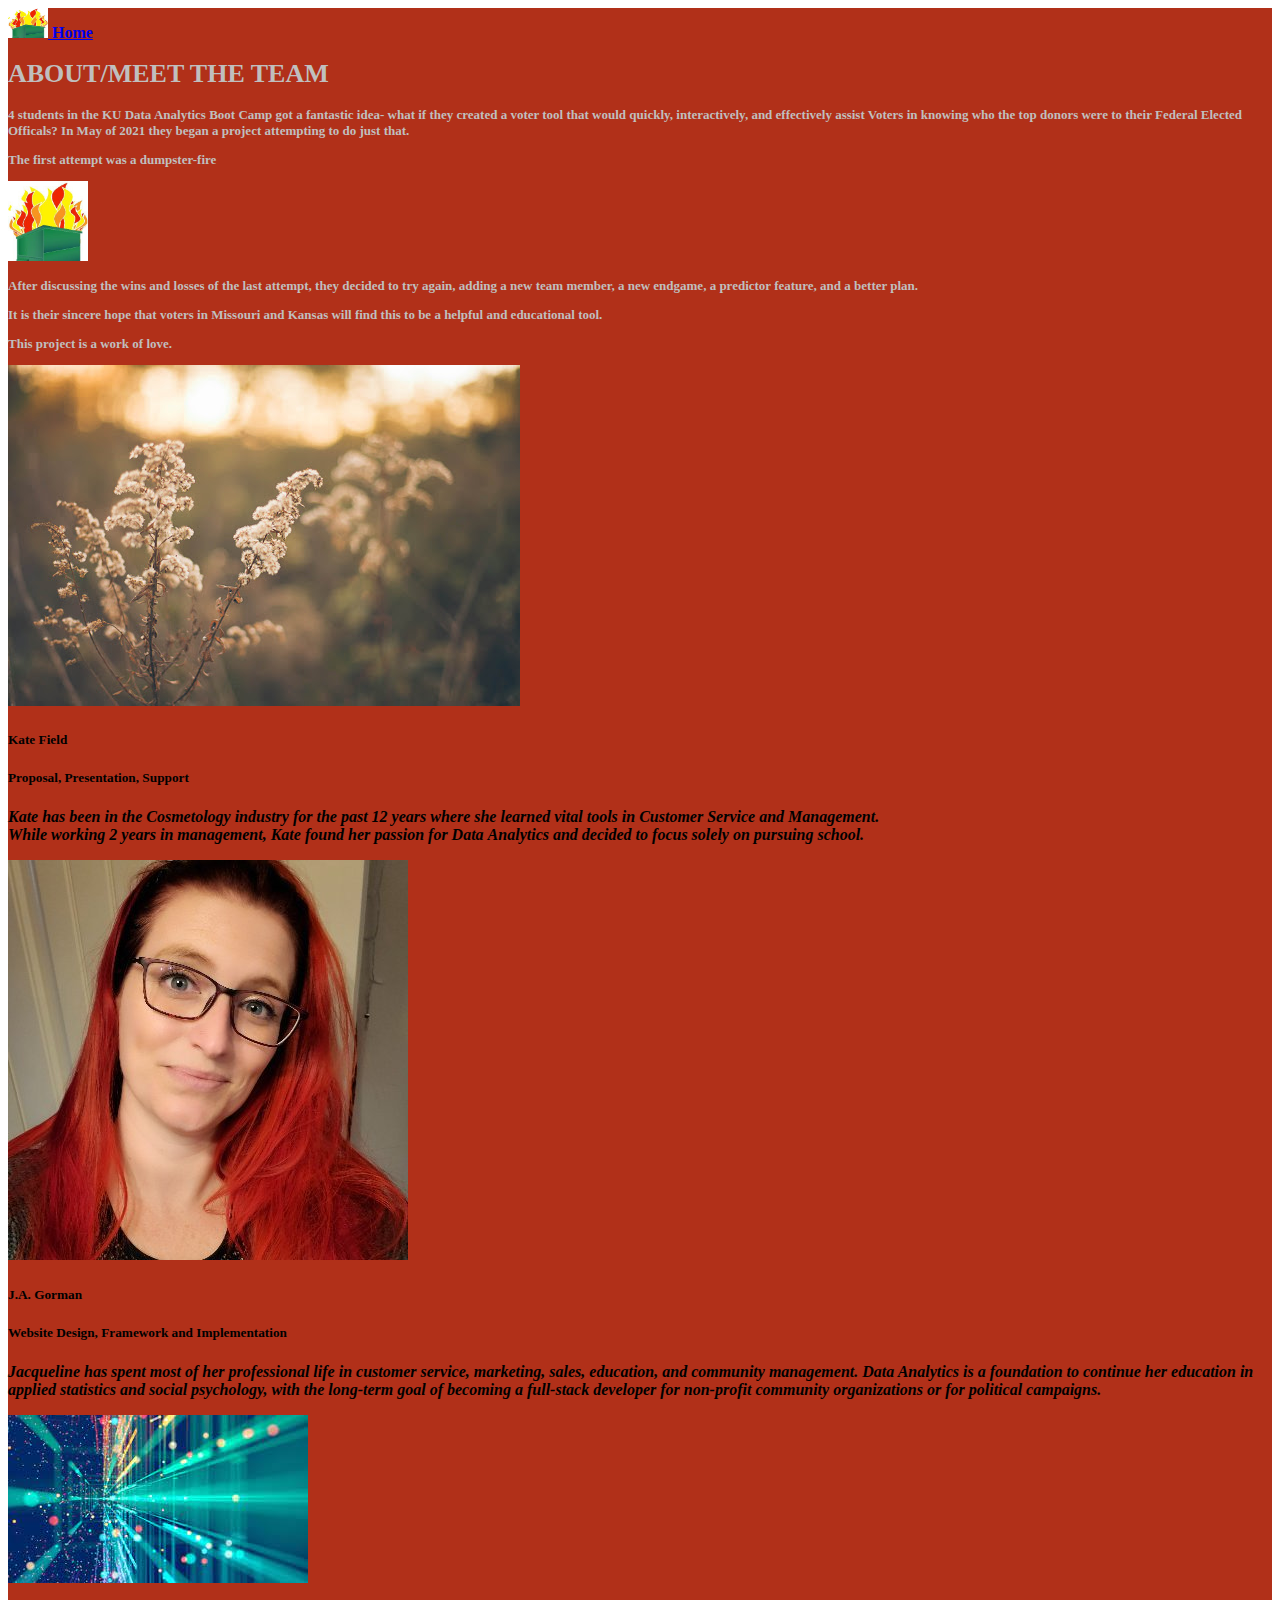
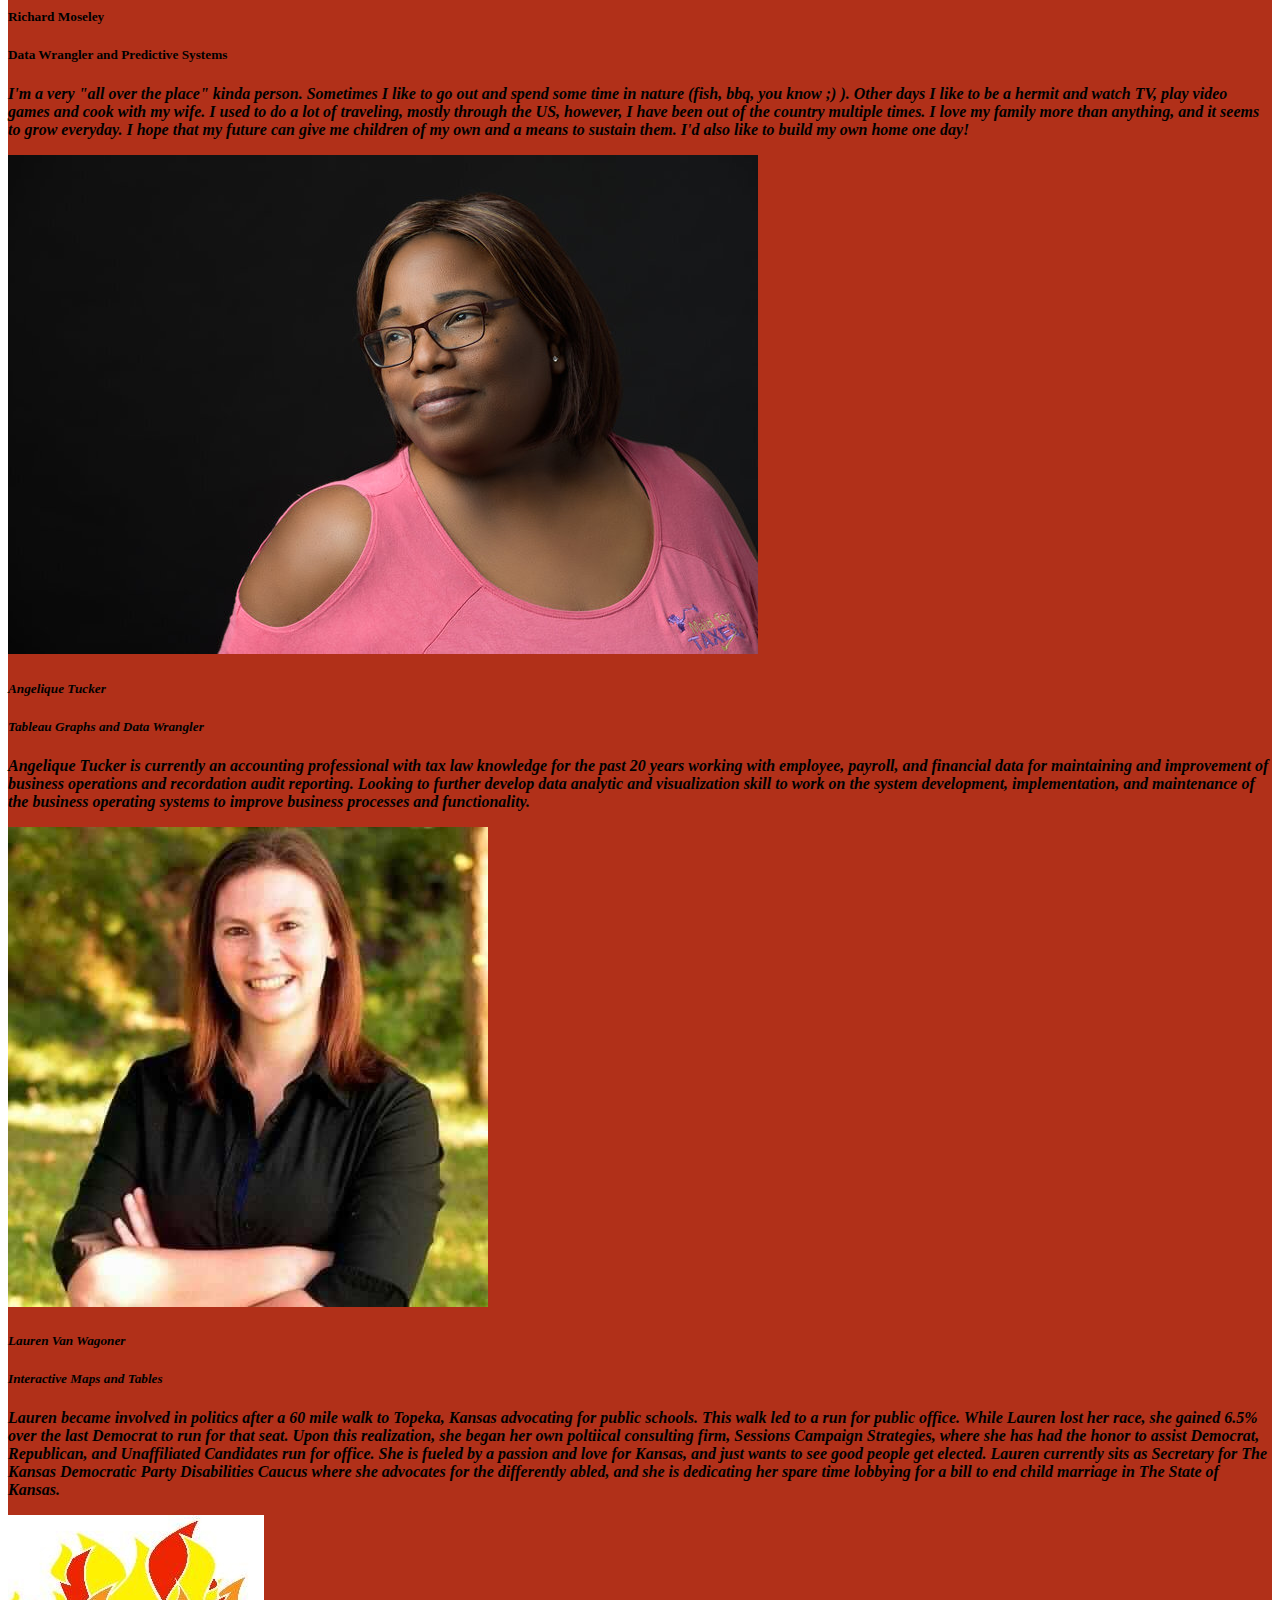
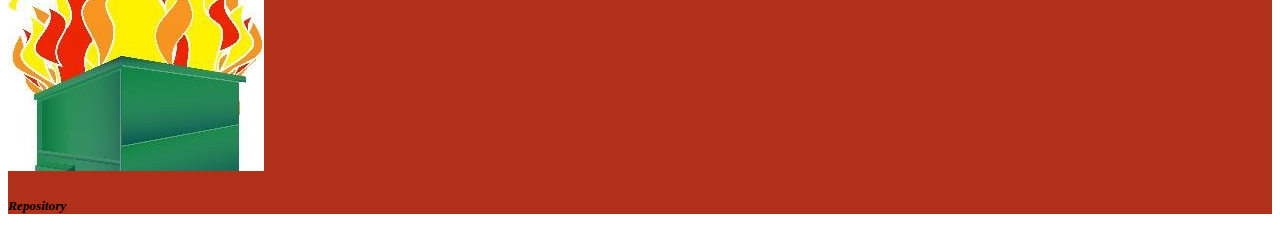
==== commit c3677e5f: "Merge pull request #23 from jagorman/jagorman" ====
--- a/about.html
+++ b/about.html
@@ -2,71 +2,142 @@
 <html lang="en">
 
 <head>
-  <meta charset="UTF-8">
-  <title>About Us</title>
-  <link href="https://cdn.jsdelivr.net/npm/bootstrap@5.0.2/dist/css/bootstrap.min.css" rel="stylesheet"
-    integrity="sha384-EVSTQN3/azprG1Anm3QDgpJLIm9Nao0Yz1ztcQTwFspd3yD65VohhpuuCOmLASjC" crossorigin="anonymous">
-  <link rel="stylesheet" href="config/style.css">
+    <meta charset="UTF-8">
+    <title>About Us</title>
+    <link href="https://cdn.jsdelivr.net/npm/bootstrap@5.0.2/dist/css/bootstrap.min.css" rel="stylesheet"
+        integrity="sha384-EVSTQN3/azprG1Anm3QDgpJLIm9Nao0Yz1ztcQTwFspd3yD65VohhpuuCOmLASjC" crossorigin="anonymous">
+    <link rel="stylesheet" href="config/style.css">
+    <script src="https://cdn.jsdelivr.net/npm/bootstrap@5.0.2/dist/js/bootstrap.bundle.min.js"
+        integrity="sha384-MrcW6ZMFYlzcLA8Nl+NtUVF0sA7MsXsP1UyJoMp4YLEuNSfAP+JcXn/tWtIaxVXM"
+        crossorigin="anonymous"></script>
 </head>
 
-<body class="container-fluid">
-  <div class="row" id="header">
-  
-  <div class="background-color"></div> 
-    <nav class="navbar navbar-expand-md navbar-dark fixed-top bg-dark">
-      <a class="navbar-brand" href="https://github.com/jagorman/follow-the-money-2.0"> 
-        <img src="assets/dumpsterfire.jpg" alt="" width="30" height="24">
-      </a>
-      <button class="navbar-toggler" type="button" data-toggle="collapse" data-target="#navbarCollapse"
-        aria-controls="navbarCollapse" aria-expanded="false" aria-label="Toggle navigation">
-        <span class="navbar-toggler-icon"></span>
-      </button>
-      <div class="collapse navbar-collapse" id="navbarCollapse">
-        <ul class="navbar-nav mr-auto">
-          <li class="nav-item active">
-            <a class="nav-link" href="#"> <span class="sr-only">About</span></a>
-          </li>
-        </ul>
-      </div>
-    </nav>
-  </div>
-  <div class="row">
-    <div class= "col-12">
-    <div class="jumbotron jumbotron-fluid">
-      <div class="container">
-        <h1 class="display-4 input-position text-center">SHOW ME THE MONEY</h1>
-        <p class="lead input-position text-center">A LOOK INTO THE POCKETS OF KANSAS AND MISSOURI US CONGRESSIONAL
-          MEMBERS</p>
-      </div>
-    </div>
-    </div>
-  </div>
+<div id="background">
 
-<script src="https://code.jquery.com/jquery-3.3.1.slim.min.js"
-    integrity="sha384-q8i/X+965DzO0rT7abK41JStQIAqVgRVzpbzo5smXKp4YfRvH+8abtTE1Pi6jizo"
-    crossorigin="anonymous"></script>
-  <script src="https://cdnjs.cloudflare.com/ajax/libs/popper.js/1.14.7/umd/popper.min.js"
-    integrity="sha384-UO2eT0CpHqdSJQ6hJty5KVphtPhzWj9WO1clHTMGa3JDZwrnQq4sF86dIHNDz0W1"
-    crossorigin="anonymous"></script>
-  <script src="https://stackpath.bootstrapcdn.com/bootstrap/4.3.1/js/bootstrap.min.js"
-    integrity="sha384-JjSmVgyd0p3pXB1rRibZUAYoIIy6OrQ6VrjIEaFf/nJGzIxFDsf4x0xIM+B07jRM"
-    crossorigin="anonymous"></script>
-</body>
-<h2>About Us</h2>
-<p>This project is a work of love. 4 students in the KU Data Analytics Boot Camp began a project attempting to create a voter tool that would quickly, interactively, and efefctively assist Voters in knowing who the top donors were to their Federal Elected Officals. The first attempt was a "dumpster fire." They decided to repeat this process with an added feature (the predictor) and an extra team memember. It is their sincere hope that voters in Missouri and Kansas will find this to be a helpful and educational tool.</p>
+    <body class="container-fixed">
 
-<h3>J.A. Gorman</h3>
-<p></p>
-<h3>Kate Field</h3>
-<p>Kate has been in the Cosmetology industry for the past 12 years where she learned vital tools in Customer Service and Management. While working 2 years in management, Kate found her passion for Data Analytics and decided to focus solely on pursuing school.</p>
-<h3>Richard Moseley</h3>
-<p>I'm a very "all over the place" kinda person. Sometimes I like to go out and spend some time in nature (fish, bbq, you know ;) ). Other days I like to be a hermit and watch TV, play video games and cook with my wife.
-  I used to do a lot of traveling, mostly through the US, however, I have been out of the country multiple times. I love my family more than anything, and it seems to grow everyday. I hope that my future can give me children of my own and a means to sustain them. I'd also like to build my own home one day!</p>
-<h3>Angelique Tucker</h3>
-<p>Angelique Tucker is currently an accounting professional with tax law knowledge for the past 20 years working with employee, payroll, and financial data for maintaining and improvement of business operations and recordation audit reporting. Looking to further develop data analytic and visualization skills to work on the system development, implementation, and maintenance of the business operating systems to improve business processes and functionality. </p>
-<h3>Lauren Van Wagoner</h3>
-<p>Lauren became involved in politics after a 60 mile walk to Topeka, Kansas advocating for public schools. This walk led to a run for public office. While Lauren lost her race, she gained 6.5% over the last Democrat to run for that seat. Upon this realization, she began her own poltiical consulting firm, Sessions Campaign Strategies, where she has had the honor to assist Democrat, Republican, and Unaffiliated Candidates run for office. She is fueled by a passion and love for Kansas, and just wants to see good people get elected. Lauren currently sits as Secretary for The Kansas Democratic Party Disabilities Caucus where she advocates for the differently abled, and she is dedicating her spare time lobbying for a bill to end child marriage in The State of Kansas.</p>
-</html>
-</body>
+
+        <body class="container-fixed">
+            <nav class="navbar navbar-light bg-light justify-content-between">
+                <a class="navbar-brand" href="https://github.com/jagorman/follow-the-money-2.0">
+                    <img src="assets/dumpsterfire.jpg" alt="" width="40" height="30">
+                </a>
+
+                <a class="navbar-brand" href="index.html">Home</a>
+            </nav>
+            <div id="index-header2" class="p-1 text-center bg-DARK">
+                <h1 class="mb-3">ABOUT/MEET THE TEAM</h1>
+                <p> 4 students in the KU Data Analytics Boot Camp got a fantastic idea- what if they created a voter
+                    tool that would quickly, interactively, and effectively assist Voters in knowing who the top donors
+                    were to their Federal Elected Officals? In May of 2021 they began a project attempting to do just
+                    that. </p>
+                <p>The first attempt was a dumpster-fire</p>
+                <p> <a class="navbar-brand" href="https://github.com/jagorman/Follow-the-Money">
+                        <img src="assets/dumpsterfire.jpg" alt="" width="80" height="80">
+                    </a></p>
+                <p>After discussing the wins and losses of the last attempt, they decided to try again, adding a new
+                    team member, a new endgame, a predictor feature, and a better plan.</p>
+
+                <p>It is their sincere hope that voters in Missouri and Kansas will find this to be a helpful and
+                    educational
+                    tool.
+                </p>
+                <p>This project is a work of love.</p>
+            </div>
+
+
+        </body>
+
+        <body>
+            <div class="card-group">
+                <div class="card">
+                    <img class="card-img-top" src="assets/flowers.jpg" alt="Kate">
+                    <div class="card-body">
+                        <h5 class="card-title text-center"><strong>Kate Field</strong></h5>
+                        <h5 class="card-title text-center"><strong>Proposal, Presentation, Support</strong></h5>
+                        <p class="card-text">
+                            <em>Kate has been in the Cosmetology industry for the past 12 years where she learned vital tools in Customer Service and Management. 
+                                While working 2 years in management, Kate found her passion for Data Analytics and decided to focus solely on pursuing school.</em>
+                        </p>
+
+                    </div>
+                </div>
+                <div class="card">
+                    <img class="card-img-top" src="assets/jagorman.jpg" alt="Jacquie">
+                    <div class="card-body">
+                        <h5 class="card-title text-center"><strong> J.A. Gorman</strong></h5>
+                        <h5 class="card-title text-center"><strong> Website Design, Framework and
+                                Implementation</strong></h5>
+                        <p class="card-text"><em>Jacqueline has spent most of her professional life in customer service,
+                                marketing, sales, education, and
+                                community management.
+                                Data Analytics is a foundation to continue her education in applied statistics and
+                                social psychology, with the
+                                long-term goal of becoming a full-stack developer for
+                                non-profit community organizations or for political campaigns.</em></p>
+
+                    </div>
+                </div>
+                <div class="card">
+                    <img class="card-img-top" src="assets/computer.jfif" alt="Richard">
+                    <div class="card-body">
+                        <h5 class="card-title text-center"><strong>Richard Moseley</strong></h5>
+                        <h5 class="card-title text-center"><strong>Data Wrangler and Predictive Systems</strong></h5>
+                        <p class="card-text"><em>I'm a very "all over the place" kinda person. Sometimes I like to go
+                                out and spend some time in nature (fish, bbq, you know ;) ). Other days I like to be a
+                                hermit and watch TV, play video games and cook with my wife.
+                                I used to do a lot of traveling, mostly through the US, however, I have been out of the
+                                country multiple times. I love my family more than anything, and it seems to grow
+                                everyday. I hope that my future can give me children of my own and a means to sustain
+                                them. I'd also like to build my own home one day!</p>
+
+                    </div>
+                </div>
+            </div>
+            <div class="card-group">
+                <div class="card">
+                    <img class="card-img-top" src="assets/atucker.jpg" alt="Angel">
+                    <div class="card-body">
+                        <h5 class="card-title text-center"><strong>Angelique Tucker</strong></h5>
+                        <h5 class="card-title text-center"><strong> Tableau Graphs and Data Wrangler</strong></h5>
+                        <p class="card-text"><em>Angelique Tucker is currently an accounting professional with tax law
+                                knowledge for the past 20 years working
+                                with employee, payroll, and financial data for maintaining and improvement of business
+                                operations and recordation audit reporting. Looking to further
+                                develop data analytic and visualization skill to work on the system development,
+                                implementation, and maintenance of the business operating systems to
+                                improve business processes and functionality.</em></p>
+
+                    </div>
+                </div>
+                <div class="card">
+                    <img class="card-img-top" src="assets/lvwagoner.jpg" alt="Lauren">
+                    <div class="card-body">
+                        <h5 class="card-title text-center"><strong>Lauren Van Wagoner</strong></h5>
+                        <h5 class="card-title text-center"><strong> Interactive Maps and Tables</strong></h5>
+                        <p class="card-text"><em>Lauren became involved in politics after a 60 mile walk to Topeka,
+                                Kansas advocating for public schools. This walk led to a run for public office. While
+                                Lauren lost her race, she gained 6.5% over the last Democrat to run for that seat. Upon
+                                this realization, she began her own poltiical consulting firm, Sessions Campaign
+                                Strategies, where she has had the honor to assist Democrat, Republican, and Unaffiliated
+                                Candidates run for office. She is fueled by a passion and love for Kansas, and just
+                                wants to see good people get elected. Lauren currently sits as Secretary for The Kansas
+                                Democratic Party Disabilities Caucus where she advocates for the differently abled, and
+                                she is dedicating her spare time lobbying for a bill to end child marriage in The State
+                                of Kansas.</em></p>
+
+                    </div>
+                </div>
+                <div class="card">
+                    <img class="card-img-top" src="assets/dumpsterfire.jpg" alt="Repository">
+                    <div class="card-body">
+                        <h5 class="card-title text-center"><strong>Repository</strong></h5>
+
+
+
+                    </div>
+                </div>
+            </div>
+        </body>
 
 </html>--- a/config/style.css
+++ b/config/style.css
@@ -13,18 +13,37 @@
 #index-header {
   color: #c0bfbe;
   font-weight: bold;
+  margin: 0;
+  padding: 0;
+}  
+#index-header2 {
+  color: #c0bfbe;
+  font-size: small;
+  font-weight: bold;
+  margin: 0;
+  padding: 0;
 }  
 
+#card {
+  color:#1d181b;
+  font-size: small;
+  font-weight: bold;
+  margin: 0;
+  padding: 0;
+}
 
+#body {
+  color:#c0bfbe
+}
 #background {
   background-color: #b13019 ; 
   background-position:  center;
-  background-repeat:  fill;
+  background-repeat: repeat;
   position: center;
   top: 30;
   left: 30;
-  width: 100%;
-  height: 100%;
+  width: auto;
+  height: auto;
   }  
 
 #navtext {
@@ -48,4 +67,4 @@
   color: #c0bfbe;
   height: 50px; 
   padding: 8px;
-}+}
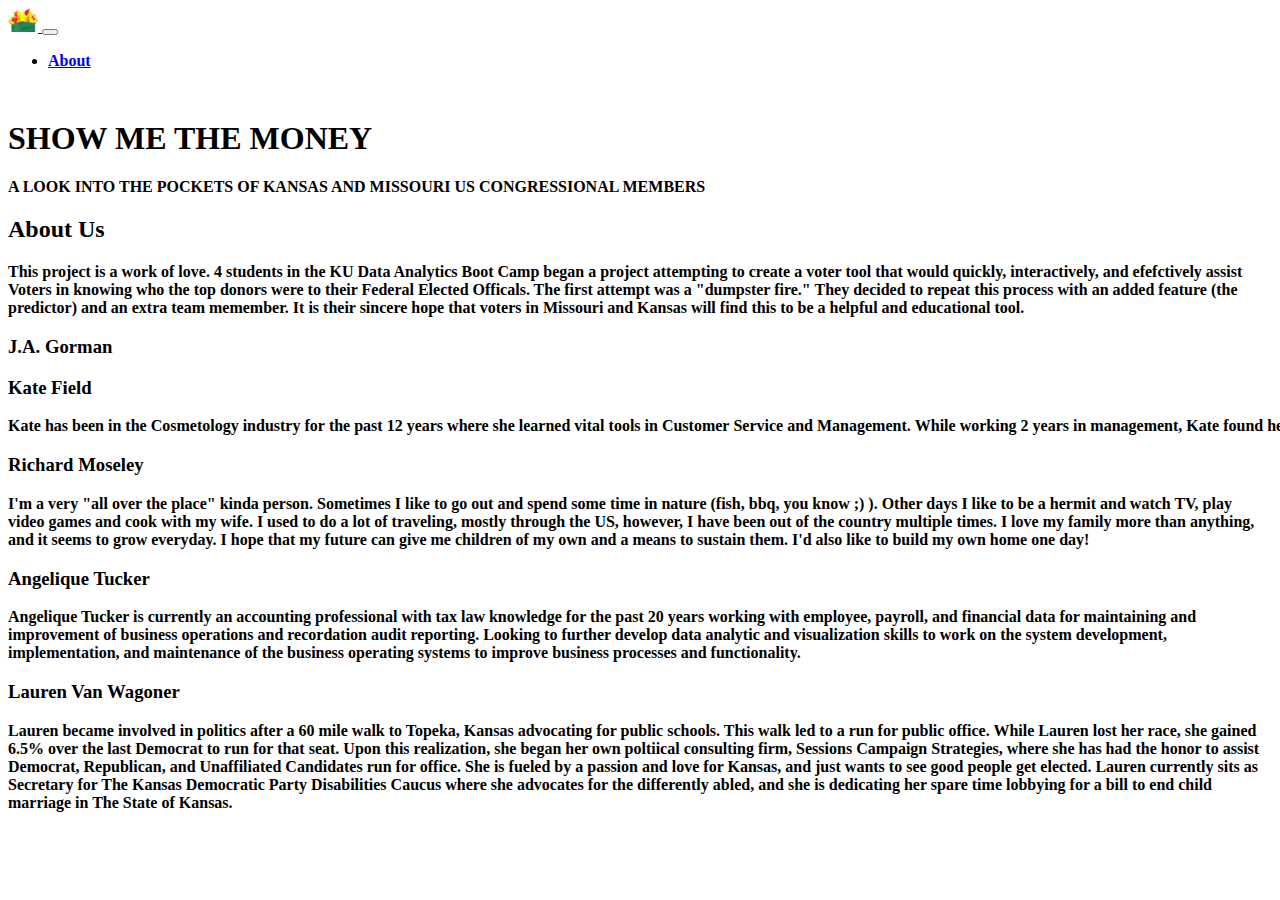
==== commit 2b10c12c: "merge" ====
--- a/about.html
+++ b/about.html
@@ -2,142 +2,71 @@
 <html lang="en">
 
 <head>
-    <meta charset="UTF-8">
-    <title>About Us</title>
-    <link href="https://cdn.jsdelivr.net/npm/bootstrap@5.0.2/dist/css/bootstrap.min.css" rel="stylesheet"
-        integrity="sha384-EVSTQN3/azprG1Anm3QDgpJLIm9Nao0Yz1ztcQTwFspd3yD65VohhpuuCOmLASjC" crossorigin="anonymous">
-    <link rel="stylesheet" href="config/style.css">
-    <script src="https://cdn.jsdelivr.net/npm/bootstrap@5.0.2/dist/js/bootstrap.bundle.min.js"
-        integrity="sha384-MrcW6ZMFYlzcLA8Nl+NtUVF0sA7MsXsP1UyJoMp4YLEuNSfAP+JcXn/tWtIaxVXM"
-        crossorigin="anonymous"></script>
+  <meta charset="UTF-8">
+  <title>About Us</title>
+  <link href="https://cdn.jsdelivr.net/npm/bootstrap@5.0.2/dist/css/bootstrap.min.css" rel="stylesheet"
+    integrity="sha384-EVSTQN3/azprG1Anm3QDgpJLIm9Nao0Yz1ztcQTwFspd3yD65VohhpuuCOmLASjC" crossorigin="anonymous">
+  <link rel="stylesheet" href="config/style.css">
 </head>
 
-<div id="background">
+<body class="container-fluid">
+  <div class="row" id="header">
+  
+  <div class="background-color"></div> 
+    <nav class="navbar navbar-expand-md navbar-dark fixed-top bg-dark">
+      <a class="navbar-brand" href="https://github.com/jagorman/follow-the-money-2.0"> 
+        <img src="assets/dumpsterfire.jpg" alt="" width="30" height="24">
+      </a>
+      <button class="navbar-toggler" type="button" data-toggle="collapse" data-target="#navbarCollapse"
+        aria-controls="navbarCollapse" aria-expanded="false" aria-label="Toggle navigation">
+        <span class="navbar-toggler-icon"></span>
+      </button>
+      <div class="collapse navbar-collapse" id="navbarCollapse">
+        <ul class="navbar-nav mr-auto">
+          <li class="nav-item active">
+            <a class="nav-link" href="#"> <span class="sr-only">About</span></a>
+          </li>
+        </ul>
+      </div>
+    </nav>
+  </div>
+  <div class="row">
+    <div class= "col-12">
+    <div class="jumbotron jumbotron-fluid">
+      <div class="container">
+        <h1 class="display-4 input-position text-center">SHOW ME THE MONEY</h1>
+        <p class="lead input-position text-center">A LOOK INTO THE POCKETS OF KANSAS AND MISSOURI US CONGRESSIONAL
+          MEMBERS</p>
+      </div>
+    </div>
+    </div>
+  </div>
 
-    <body class="container-fixed">
+<script src="https://code.jquery.com/jquery-3.3.1.slim.min.js"
+    integrity="sha384-q8i/X+965DzO0rT7abK41JStQIAqVgRVzpbzo5smXKp4YfRvH+8abtTE1Pi6jizo"
+    crossorigin="anonymous"></script>
+  <script src="https://cdnjs.cloudflare.com/ajax/libs/popper.js/1.14.7/umd/popper.min.js"
+    integrity="sha384-UO2eT0CpHqdSJQ6hJty5KVphtPhzWj9WO1clHTMGa3JDZwrnQq4sF86dIHNDz0W1"
+    crossorigin="anonymous"></script>
+  <script src="https://stackpath.bootstrapcdn.com/bootstrap/4.3.1/js/bootstrap.min.js"
+    integrity="sha384-JjSmVgyd0p3pXB1rRibZUAYoIIy6OrQ6VrjIEaFf/nJGzIxFDsf4x0xIM+B07jRM"
+    crossorigin="anonymous"></script>
+</body>
+<h2>About Us</h2>
+<p>This project is a work of love. 4 students in the KU Data Analytics Boot Camp began a project attempting to create a voter tool that would quickly, interactively, and efefctively assist Voters in knowing who the top donors were to their Federal Elected Officals. The first attempt was a "dumpster fire." They decided to repeat this process with an added feature (the predictor) and an extra team memember. It is their sincere hope that voters in Missouri and Kansas will find this to be a helpful and educational tool.</p>
 
-
-        <body class="container-fixed">
-            <nav class="navbar navbar-light bg-light justify-content-between">
-                <a class="navbar-brand" href="https://github.com/jagorman/follow-the-money-2.0">
-                    <img src="assets/dumpsterfire.jpg" alt="" width="40" height="30">
-                </a>
-
-                <a class="navbar-brand" href="index.html">Home</a>
-            </nav>
-            <div id="index-header2" class="p-1 text-center bg-DARK">
-                <h1 class="mb-3">ABOUT/MEET THE TEAM</h1>
-                <p> 4 students in the KU Data Analytics Boot Camp got a fantastic idea- what if they created a voter
-                    tool that would quickly, interactively, and effectively assist Voters in knowing who the top donors
-                    were to their Federal Elected Officals? In May of 2021 they began a project attempting to do just
-                    that. </p>
-                <p>The first attempt was a dumpster-fire</p>
-                <p> <a class="navbar-brand" href="https://github.com/jagorman/Follow-the-Money">
-                        <img src="assets/dumpsterfire.jpg" alt="" width="80" height="80">
-                    </a></p>
-                <p>After discussing the wins and losses of the last attempt, they decided to try again, adding a new
-                    team member, a new endgame, a predictor feature, and a better plan.</p>
-
-                <p>It is their sincere hope that voters in Missouri and Kansas will find this to be a helpful and
-                    educational
-                    tool.
-                </p>
-                <p>This project is a work of love.</p>
-            </div>
-
-
-        </body>
-
-        <body>
-            <div class="card-group">
-                <div class="card">
-                    <img class="card-img-top" src="assets/flowers.jpg" alt="Kate">
-                    <div class="card-body">
-                        <h5 class="card-title text-center"><strong>Kate Field</strong></h5>
-                        <h5 class="card-title text-center"><strong>Proposal, Presentation, Support</strong></h5>
-                        <p class="card-text">
-                            <em>Kate has been in the Cosmetology industry for the past 12 years where she learned vital tools in Customer Service and Management. 
-                                While working 2 years in management, Kate found her passion for Data Analytics and decided to focus solely on pursuing school.</em>
-                        </p>
-
-                    </div>
-                </div>
-                <div class="card">
-                    <img class="card-img-top" src="assets/jagorman.jpg" alt="Jacquie">
-                    <div class="card-body">
-                        <h5 class="card-title text-center"><strong> J.A. Gorman</strong></h5>
-                        <h5 class="card-title text-center"><strong> Website Design, Framework and
-                                Implementation</strong></h5>
-                        <p class="card-text"><em>Jacqueline has spent most of her professional life in customer service,
-                                marketing, sales, education, and
-                                community management.
-                                Data Analytics is a foundation to continue her education in applied statistics and
-                                social psychology, with the
-                                long-term goal of becoming a full-stack developer for
-                                non-profit community organizations or for political campaigns.</em></p>
-
-                    </div>
-                </div>
-                <div class="card">
-                    <img class="card-img-top" src="assets/computer.jfif" alt="Richard">
-                    <div class="card-body">
-                        <h5 class="card-title text-center"><strong>Richard Moseley</strong></h5>
-                        <h5 class="card-title text-center"><strong>Data Wrangler and Predictive Systems</strong></h5>
-                        <p class="card-text"><em>I'm a very "all over the place" kinda person. Sometimes I like to go
-                                out and spend some time in nature (fish, bbq, you know ;) ). Other days I like to be a
-                                hermit and watch TV, play video games and cook with my wife.
-                                I used to do a lot of traveling, mostly through the US, however, I have been out of the
-                                country multiple times. I love my family more than anything, and it seems to grow
-                                everyday. I hope that my future can give me children of my own and a means to sustain
-                                them. I'd also like to build my own home one day!</p>
-
-                    </div>
-                </div>
-            </div>
-            <div class="card-group">
-                <div class="card">
-                    <img class="card-img-top" src="assets/atucker.jpg" alt="Angel">
-                    <div class="card-body">
-                        <h5 class="card-title text-center"><strong>Angelique Tucker</strong></h5>
-                        <h5 class="card-title text-center"><strong> Tableau Graphs and Data Wrangler</strong></h5>
-                        <p class="card-text"><em>Angelique Tucker is currently an accounting professional with tax law
-                                knowledge for the past 20 years working
-                                with employee, payroll, and financial data for maintaining and improvement of business
-                                operations and recordation audit reporting. Looking to further
-                                develop data analytic and visualization skill to work on the system development,
-                                implementation, and maintenance of the business operating systems to
-                                improve business processes and functionality.</em></p>
-
-                    </div>
-                </div>
-                <div class="card">
-                    <img class="card-img-top" src="assets/lvwagoner.jpg" alt="Lauren">
-                    <div class="card-body">
-                        <h5 class="card-title text-center"><strong>Lauren Van Wagoner</strong></h5>
-                        <h5 class="card-title text-center"><strong> Interactive Maps and Tables</strong></h5>
-                        <p class="card-text"><em>Lauren became involved in politics after a 60 mile walk to Topeka,
-                                Kansas advocating for public schools. This walk led to a run for public office. While
-                                Lauren lost her race, she gained 6.5% over the last Democrat to run for that seat. Upon
-                                this realization, she began her own poltiical consulting firm, Sessions Campaign
-                                Strategies, where she has had the honor to assist Democrat, Republican, and Unaffiliated
-                                Candidates run for office. She is fueled by a passion and love for Kansas, and just
-                                wants to see good people get elected. Lauren currently sits as Secretary for The Kansas
-                                Democratic Party Disabilities Caucus where she advocates for the differently abled, and
-                                she is dedicating her spare time lobbying for a bill to end child marriage in The State
-                                of Kansas.</em></p>
-
-                    </div>
-                </div>
-                <div class="card">
-                    <img class="card-img-top" src="assets/dumpsterfire.jpg" alt="Repository">
-                    <div class="card-body">
-                        <h5 class="card-title text-center"><strong>Repository</strong></h5>
-
-
-
-                    </div>
-                </div>
-            </div>
-        </body>
+<h3>J.A. Gorman</h3>
+<p></p>
+<h3>Kate Field</h3>
+<p>Kate has been in the Cosmetology industry for the past 12 years where she learned vital tools in Customer Service and Management. While working 2 years in management, Kate found her passion for Data Analytics and decided to focus solely on pursuing school.</p>
+<h3>Richard Moseley</h3>
+<p>I'm a very "all over the place" kinda person. Sometimes I like to go out and spend some time in nature (fish, bbq, you know ;) ). Other days I like to be a hermit and watch TV, play video games and cook with my wife.
+  I used to do a lot of traveling, mostly through the US, however, I have been out of the country multiple times. I love my family more than anything, and it seems to grow everyday. I hope that my future can give me children of my own and a means to sustain them. I'd also like to build my own home one day!</p>
+<h3>Angelique Tucker</h3>
+<p>Angelique Tucker is currently an accounting professional with tax law knowledge for the past 20 years working with employee, payroll, and financial data for maintaining and improvement of business operations and recordation audit reporting. Looking to further develop data analytic and visualization skills to work on the system development, implementation, and maintenance of the business operating systems to improve business processes and functionality. </p>
+<h3>Lauren Van Wagoner</h3>
+<p>Lauren became involved in politics after a 60 mile walk to Topeka, Kansas advocating for public schools. This walk led to a run for public office. While Lauren lost her race, she gained 6.5% over the last Democrat to run for that seat. Upon this realization, she began her own poltiical consulting firm, Sessions Campaign Strategies, where she has had the honor to assist Democrat, Republican, and Unaffiliated Candidates run for office. She is fueled by a passion and love for Kansas, and just wants to see good people get elected. Lauren currently sits as Secretary for The Kansas Democratic Party Disabilities Caucus where she advocates for the differently abled, and she is dedicating her spare time lobbying for a bill to end child marriage in The State of Kansas.</p>
+</html>
+</body>
 
 </html>--- a/config/style.css
+++ b/config/style.css
@@ -13,37 +13,18 @@
 #index-header {
   color: #c0bfbe;
   font-weight: bold;
-  margin: 0;
-  padding: 0;
-}  
-#index-header2 {
-  color: #c0bfbe;
-  font-size: small;
-  font-weight: bold;
-  margin: 0;
-  padding: 0;
 }  
 
-#card {
-  color:#1d181b;
-  font-size: small;
-  font-weight: bold;
-  margin: 0;
-  padding: 0;
-}
 
-#body {
-  color:#c0bfbe
-}
 #background {
   background-color: #b13019 ; 
   background-position:  center;
-  background-repeat: repeat;
+  background-repeat:  fill;
   position: center;
   top: 30;
   left: 30;
-  width: auto;
-  height: auto;
+  width: 100%;
+  height: 100%;
   }  
 
 #navtext {
@@ -67,4 +48,4 @@
   color: #c0bfbe;
   height: 50px; 
   padding: 8px;
-}
+}